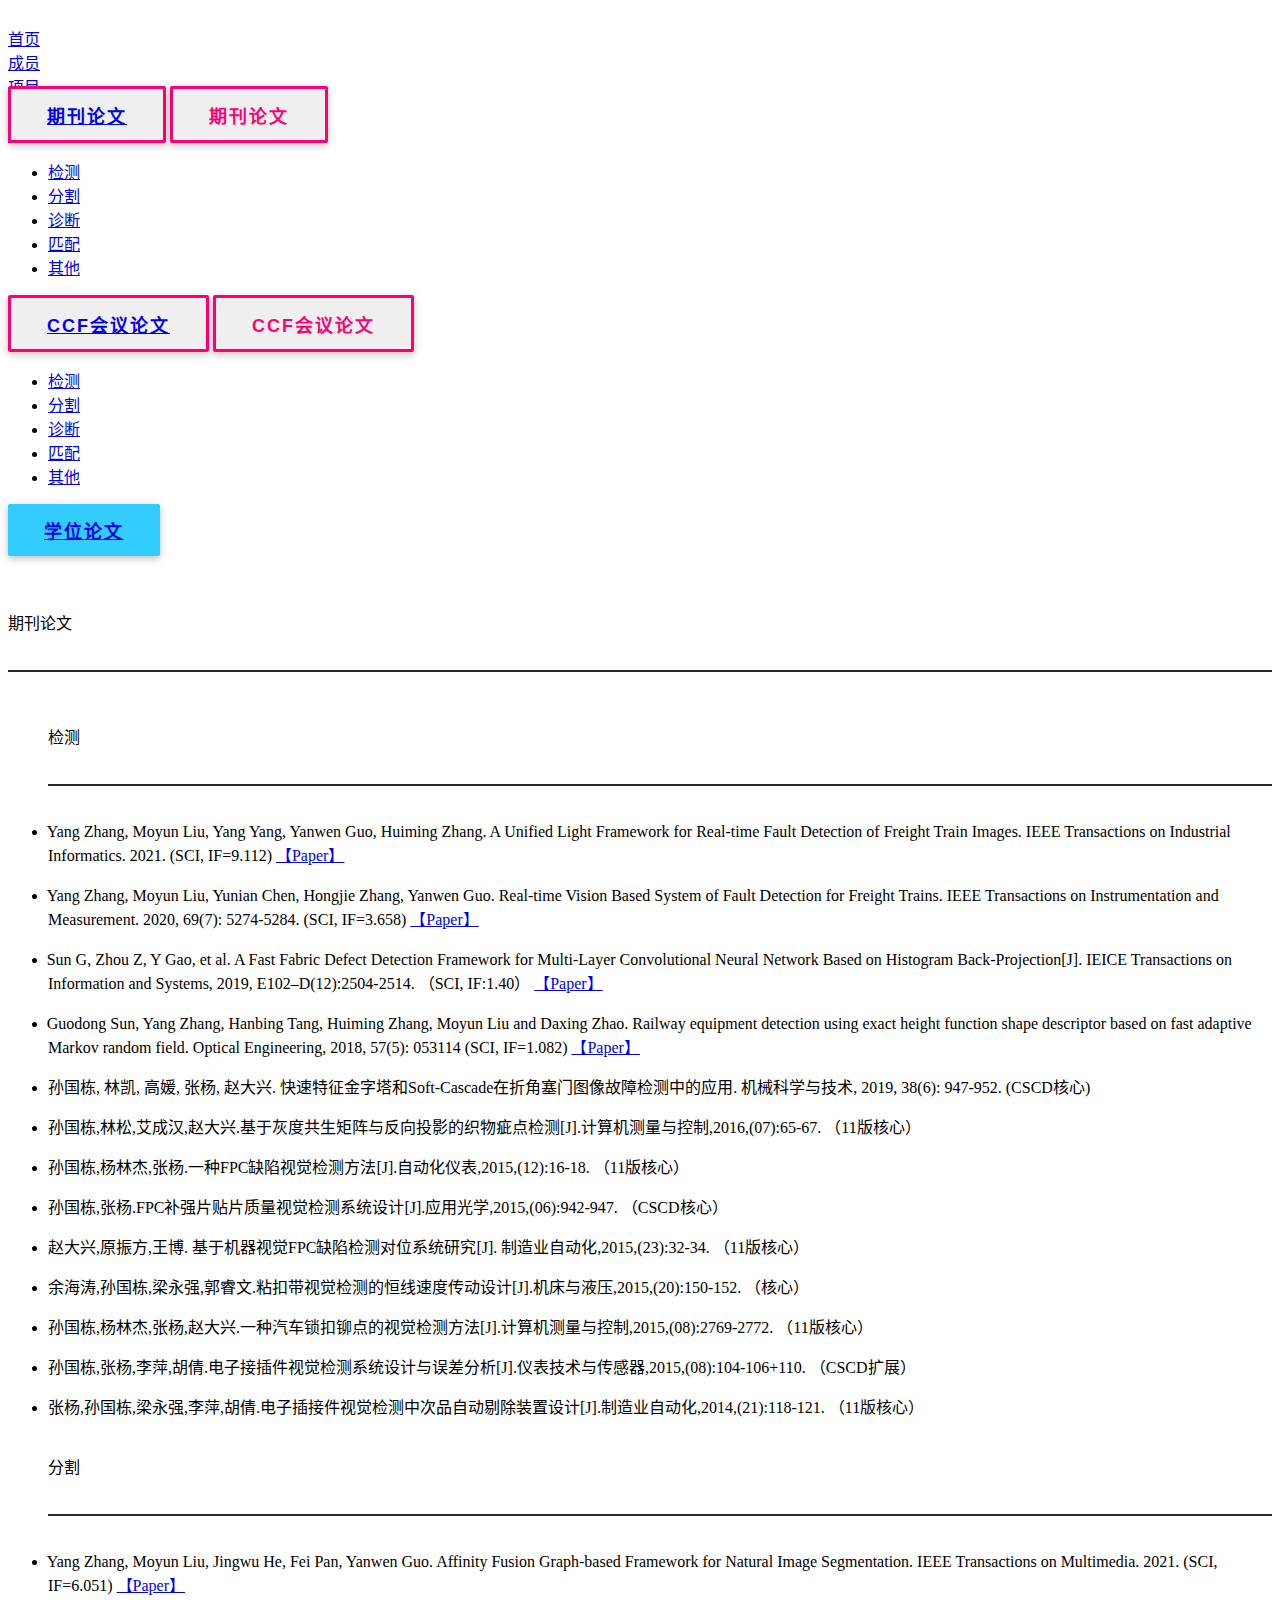
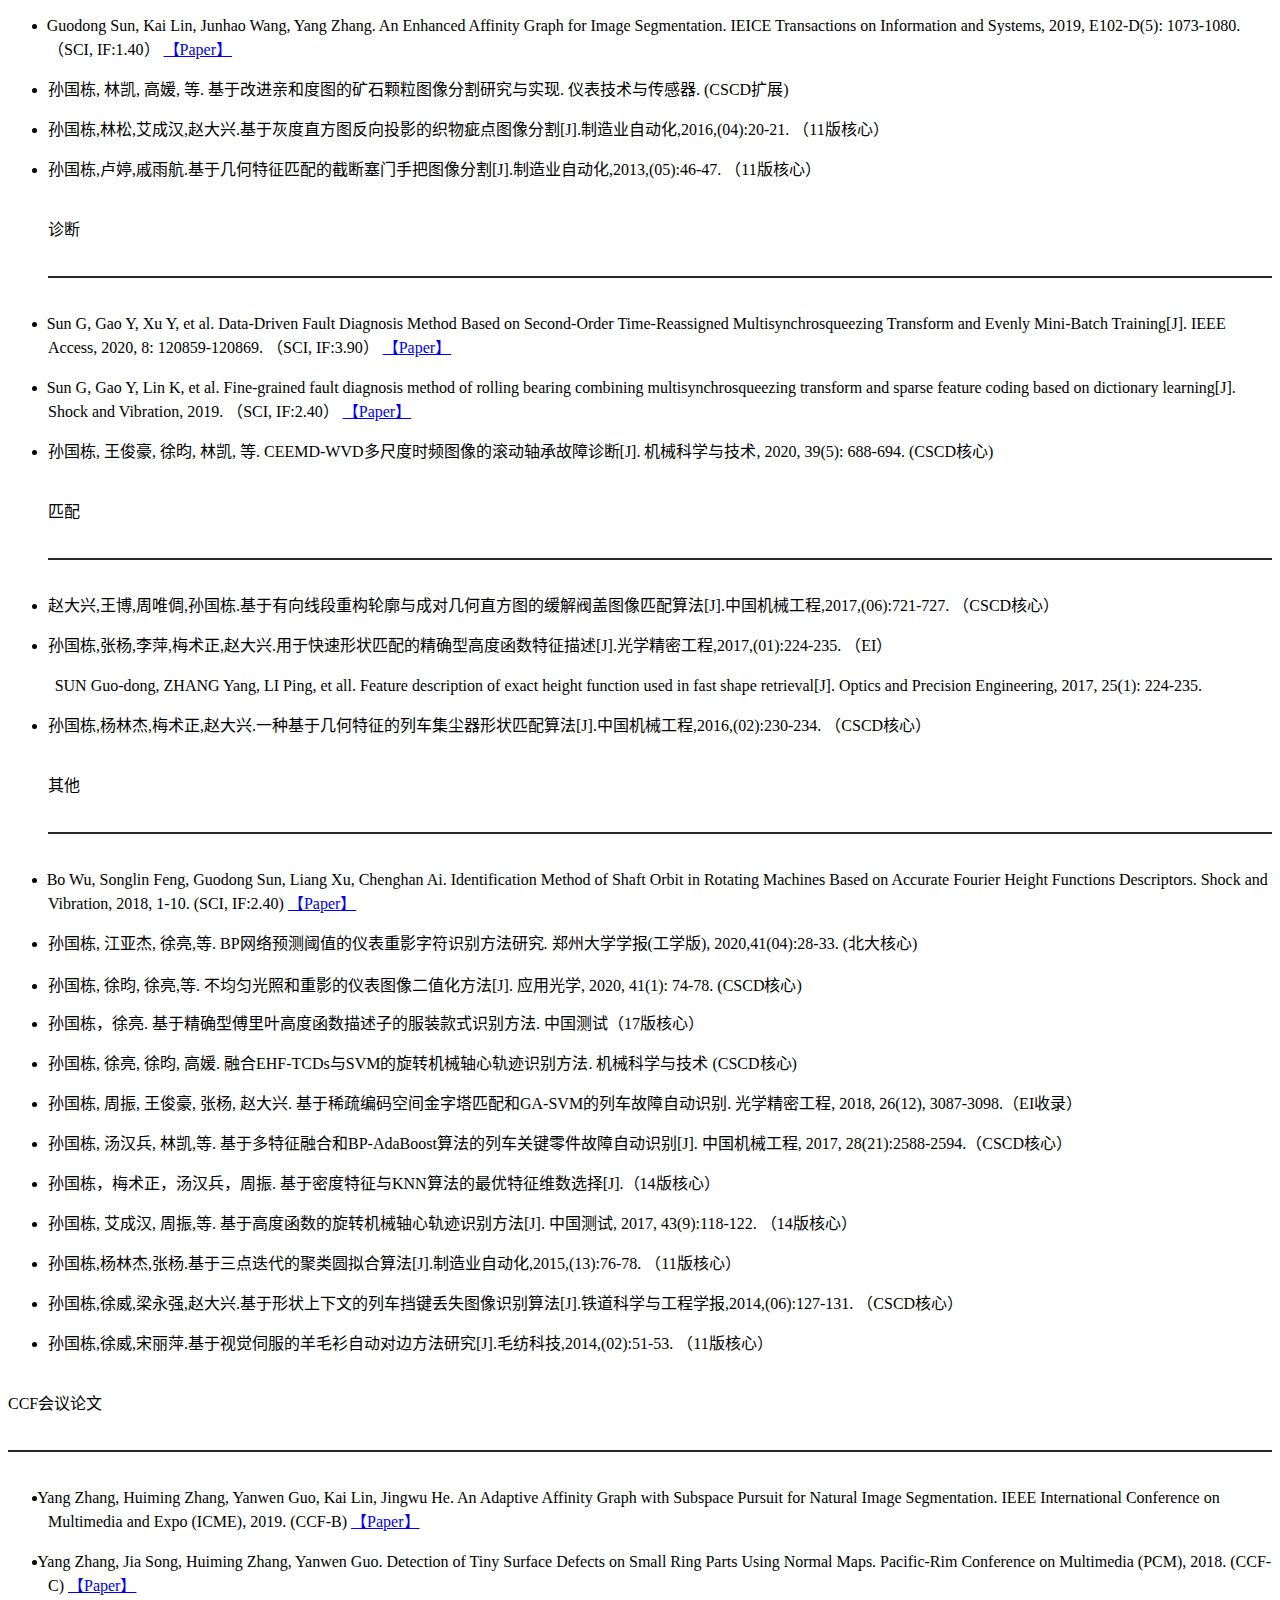
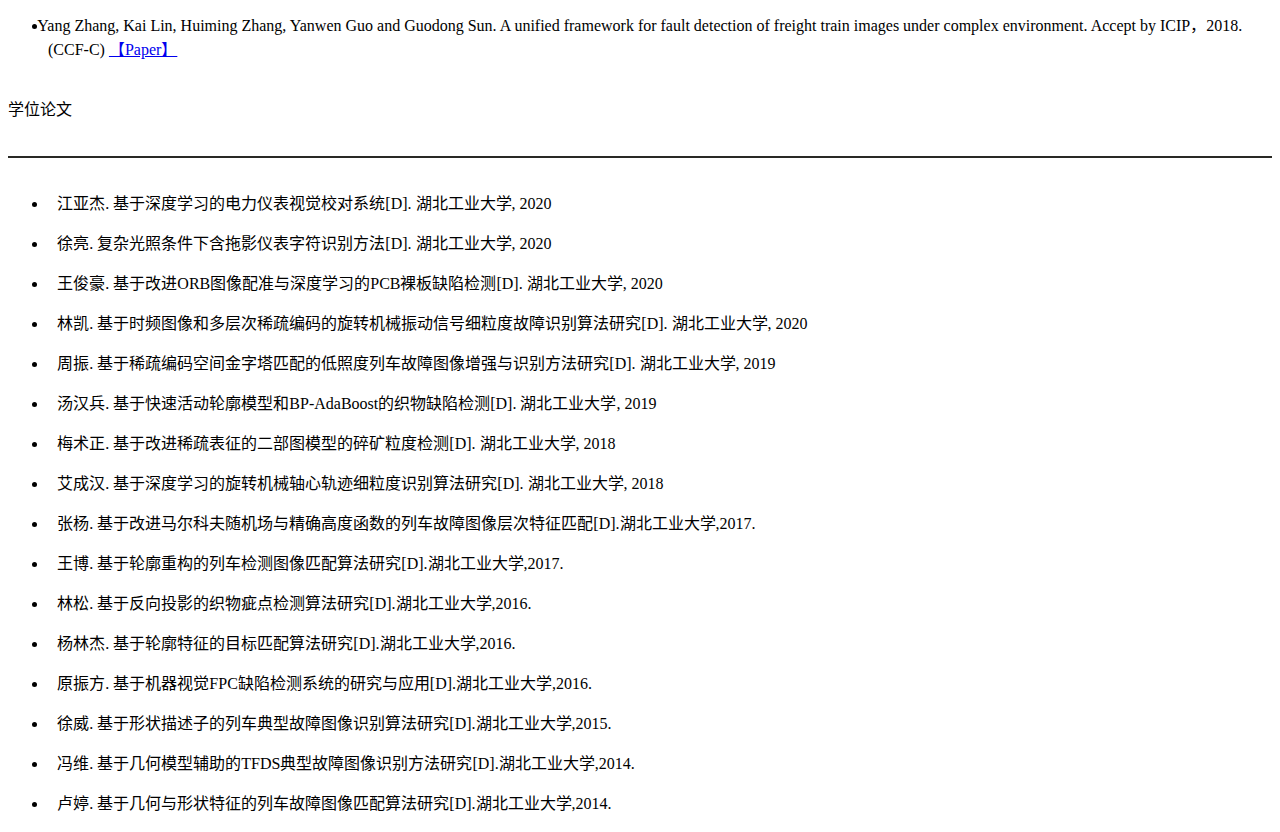
==== CV/Team/Paper.html @ 3fb9670d "Add files via upload" ====
<!DOCTYPE html>
<!-- saved from url=(0061)file:///E:/00%E6%A1%8C%E9%9D%A2%E6%96%87%E4%BB%B6/CVTeam.html -->
<html lang="zh-CN"><head><meta http-equiv="Content-Type" content="text/html; charset=UTF-8">
  <title>视觉组论文</title>
  
  <meta name="viewport" content="width=device-width, initial-scale=1, user-scalable=no">
  <!--[if lte IE 8]>
  <script src="assets/js/ie/html5shiv.js"></script><![endif]-->
  <link rel="stylesheet" href="./CVTeam_files/main.css">
  <link rel="stylesheet" href="./CVTeam_files/bootstrap.min.css" >
  <link rel="stylesheet" href="./CVTeam_files/semantic.css" media="screen" title="no title" charset="utf-8">
  <link rel="stylesheet" href="./CVTeam_files/index.css" media="screen" title="no title" charset="utf-8">
  <link rel="shortcut icon" href="file:///E:/00%E6%A1%8C%E9%9D%A2%E6%96%87%E4%BB%B6/oh-bear.github.io-master/images/bitbug_favicon.ico">
  <!--[if lte IE 9]>
  <link rel="stylesheet" href="assets/css/ie9.css"/><![endif]-->
  <!--[if lte IE 8]>
  <link rel="stylesheet" href="assets/css/ie8.css"/><![endif]-->
  <style>
    button {
      font-size: 18px;
      letter-spacing: 2px;
      text-transform: uppercase;
      display: inline-block;
      text-align: center;
      font-weight: bold;
      padding: 0.7em 2em;
      border: 3px solid #FF0072;
      border-radius: 2px;
      position: relative;
      box-shadow: 0 2px 10px rgba(0, 0, 0, 0.16), 0 3px 6px rgba(0, 0, 0, 0.1);
      color: #FF0072;
      text-decoration: none;
      transition: 0.3s ease all;
      z-index: 1;
      }

      button:before {
      transition: 0.5s all ease;
      position: absolute;
      top: 0;
      left: 50%;
      right: 50%;
      bottom: 0; 
      opacity: 0;
      content: '';
      background-color: #FF0072;
      z-index: -1;
      }

      button:hover, button:focus {
      color: white;
      }

      button:hover:before, button:focus:before {
      transition: 0.5s all ease;
      left: 0;
      right: 0;
      opacity: 1;
      }

      button:active {
      transform: scale(0.9);
      }
    .avatar {
      width: 6em;
      height: 6em;
      border-radius: 6em;
    }
    .jx{
      border-bottom: 2px solid rgb(41, 41, 37);
    }
    h3 img {
      height: 1em;
    }
  </style>
</head>
<body>

  <div class="inner">
    <div class="ui red basic segment  topmenu">
      <div class="ui borderless menu container" style="border:0;box-shadow:none;">
          <div class="header item" style="margin-right:10px;">
            <div class="ui image">
              <img src="./CVTeam_files/log.png" alt="">
            </div>
          </div>
          <div class="item" style="margin-right:10px;">
            <a href="https://hbut-cv.github.io/index.html#">首页</a>
          </div>
          <div class="item" style="margin-right:10px;">
            <a href="https://hbut-cv.github.io/CV/Team/CVTeam.html#">成员</a>
          </div>
          <div class="item" style="margin-right:10px;">
            <a href="https://hbut-cv.github.io/CV/setmeal.html#">项目</a>
          </div>    
          <div class="item" style="margin-right:10px;">
            <a href="https://hbut-cv.github.io/CV/Team/Paper.html#">论文</a>
          </div>
          <div class="item" style="margin-right:10px;">
            <a href="file:///E:/00%E6%A1%8C%E9%9D%A2%E6%96%87%E4%BB%B6/CV/index.html#">演示</a>
          </div>        
      </div>
  </div>

  <section id="banner" style="margin-top: -60px;">
    <div class="container" id="damu-tab">

      <div class="btn-group">
        <button type="button" class="btn btn-info"><a href="#home">期刊论文</a></button>
        <button type="button" class="btn btn-info dropdown-toggle" data-toggle="dropdown" aria-haspopup="true" aria-expanded="false">
          <span class="caret"></span>
          <span class="sr-only">期刊论文</span>
        </button>
        <ul class="dropdown-menu">
          <li><a href="#1">检测</a></li>
          <li><a href="#2">分割</a></li>
          <li><a href="#3">诊断</a></li>
          <li><a href="#4">匹配</a></li>
          <li><a href="#5">其他</a></li>
        </ul>
      </div>
      <div class="btn-group">
        <button type="button" class="btn btn-info"><a href="#huiyi">CCF会议论文</a></button>
        <button type="button" class="btn btn-info dropdown-toggle" data-toggle="dropdown" aria-haspopup="true" aria-expanded="false">
          <span class="caret"></span>
          <span class="sr-only">CCF会议论文</span>
        </button>
        <ul class="dropdown-menu">
          <li><a href="#">检测</a></li>
          <li><a href="#">分割</a></li>
          <li><a href="#">诊断</a></li>
          <li><a href="#">匹配</a></li>
          <li><a href="#">其他</a></li>
        </ul>
      </div>
      <div class="btn-group">
        <button type="button" class="btn btn-default" style="background-color:#33ccff;border: none"><a href="#xuewei">学位论文</a></button>
        </button>
      </div>

      <br>
      <!-- <ul class="nav nav-pills">
        <li role="presentation" class="active"><a href="#2021">2021</a></li>
        <li role="presentation"><a href="#2020">2020</a></li>
        <li role="presentation"><a href="#2019">2019</a></li>
        <li role="presentation"><a href="#2018">2018</a></li>
        <li role="presentation"><a href="#2017">2017</a></li>
        <li role="presentation"><a href="#2016">2016</a></li>
        <li role="presentation"><a href="#2015">2015</a></li>
        <li role="presentation"><a href="#2014">2014</a></li>
        <li role="presentation"><a href="#2013">2013</a></li>
      </ul> -->
      <br>
      <!-- Tab panes -->
      <div class="tab-content">
        <div id="home">
          <br><div class="label label-warning">期刊论文</div><br><br><div class="jx"></div><br>
            
          <ul>
          <br><div id="1" class="label label-warning">检测</div><br><br><div class="jx"></div><br>
          <li><p class="MsoNormal" style="margin-left:0.0pt;text-indent:-8.0pt;line-height:
          150%"><span lang="EN-US" style="font-size:12pt;line-height:150%"><span style="font:7.0pt &quot;Times New Roman&quot;">&nbsp;&nbsp;&nbsp; </span></span><span lang="EN-US" style="font-size:12.0pt;line-height:150%">Yang Zhang, Moyun Liu,
          Yang Yang, Yanwen Guo, Huiming Zhang. A Unified Light Framework for Real-time
          Fault Detection of Freight Train Images. IEEE Transactions on Industrial
          Informatics. 2021. (SCI, IF=9.112)</span>   <a href="https://arxiv.org/pdf/2102.00381.pdf" target="_blank">【Paper】</a></p></li>
          
          <li><p class="MsoNormal" style="margin-left:0.0pt;text-indent:-8.0pt;line-height:
            150%"><span lang="EN-US" style="font-size:12.0pt;line-height:150%"><span style="font:7.0pt &quot;Times New Roman&quot;">&nbsp;&nbsp;&nbsp; </span></span><span lang="EN-US" style="font-size:12.0pt;line-height:150%">Yang Zhang, Moyun Liu,
          Yunian Chen, Hongjie Zhang, Yanwen Guo. Real-time Vision Based System of Fault
          Detection for Freight Trains. IEEE Transactions on Instrumentation and
          Measurement. 2020, 69(7): 5274-5284. (SCI, IF=3.658)</span>   <a href="https://ieeexplore.ieee.org/stamp/stamp.jsp?tp=&amp;arnumber=8911418" target="_blank">【Paper】</a></p></li>
        
          <li><p class="MsoNormal" style="margin-left:0.0pt;text-indent:-8.0pt;line-height:
          150%"><span lang="EN-US" style="font-size:12.0pt;line-height:150%"><span style="font:7.0pt &quot;Times New Roman&quot;">&nbsp;&nbsp;&nbsp; </span></span><span lang="EN-US" style="font-size:12.0pt;line-height:150%">Sun G, Zhou Z, Y Gao, et
          al. A Fast Fabric Defect Detection Framework for Multi-Layer Convolutional
          Neural Network Based on Histogram Back-Projection[J]. IEICE Transactions on
          Information and Systems, 2019, E102–D(12):2504-2514. </span><span style="font-size:12.0pt;line-height:150%;font-family:宋体">（</span><span lang="EN-US" style="font-size:12.0pt;line-height:150%">SCI, IF:1.40</span><span style="font-size:12.0pt;line-height:150%;font-family:宋体">）</span>   <a href="https://www.jstage.jst.go.jp/article/transinf/E102.D/12/E102.D_2019EDP7092/_pdf" target="_blank">【Paper】</a></p></li>
          
          <li><p class="MsoNormal" style="margin-left:0.0pt;text-indent:-8.0pt;line-height:
            150%"><span lang="EN-US" style="font-size:12.0pt;line-height:150%"><span style="font:7.0pt &quot;Times New Roman&quot;">&nbsp;&nbsp;&nbsp; </span></span><span lang="EN-US" style="font-size:12.0pt;line-height:150%">Guodong Sun, Yang Zhang,
          Hanbing Tang, Huiming Zhang, Moyun Liu and Daxing Zhao. Railway equipment
          detection using exact height function shape descriptor based on fast adaptive
          Markov random field. Optical Engineering, 2018, 57(5): 053114 (SCI, IF=1.082)</span>   <a href="https://www.researchgate.net/profile/Guodong-Sun/publication/325371191_Railway_equipment_detection_using_exact_height_function_shape_descriptor_based_on_fast_adaptive_Markov_random_field/links/5b571d9faca27217ffb7c49a/Railway-equipment-detection-using-exact-height-function-shape-descriptor-based-on-fast-adaptive-Markov-random-field.pdf" target="_blank">【Paper】</a></p></li>

          <li><p class="MsoNormal" style="margin-left:21.0pt;text-indent:-21.0pt;line-height:
          150%"><span lang="EN-US" style="font-size:12.0pt;line-height:150%"><span style="font:7.0pt &quot;Times New Roman&quot;"> </span></span><span style="font-size:
          12.0pt;line-height:150%;font-family:宋体">孙国栋</span><span lang="EN-US" style="font-size:12.0pt;line-height:150%">, </span><span style="font-size:12.0pt;
          line-height:150%;font-family:宋体">林凯</span><span lang="EN-US" style="font-size:
          12.0pt;line-height:150%">, </span><span style="font-size:12.0pt;line-height:
          150%;font-family:宋体">高媛</span><span lang="EN-US" style="font-size:12.0pt;
          line-height:150%">, </span><span style="font-size:12.0pt;line-height:150%;
          font-family:宋体">张杨</span><span lang="EN-US" style="font-size:12.0pt;line-height:
          150%">, </span><span style="font-size:12.0pt;line-height:150%;font-family:宋体">赵大兴</span><span lang="EN-US" style="font-size:12.0pt;line-height:150%">. </span><span style="font-size:12.0pt;line-height:150%;font-family:宋体">快速特征金字塔和</span><span lang="EN-US" style="font-size:12.0pt;line-height:150%">Soft-Cascade</span><span style="font-size:12.0pt;line-height:150%;font-family:宋体">在折角塞门图像故障检测中的应用</span><span lang="EN-US" style="font-size:12.0pt;line-height:150%">. </span><span style="font-size:12.0pt;line-height:150%;font-family:宋体">机械科学与技术</span><span lang="EN-US" style="font-size:12.0pt;line-height:150%">, 2019, 38(6): 947-952. (CSCD</span><span style="font-size:12.0pt;line-height:150%;font-family:宋体">核心</span><span lang="EN-US" style="font-size:12.0pt;line-height:150%">)</span></p></li>
           
          <li><p class="MsoNormal" style="margin-left:21.0pt;text-indent:-21.0pt;line-height:
          150%"><span lang="EN-US" style="font-size:12.0pt;line-height:150%"><span style="font:7.0pt &quot;Times New Roman&quot;"> </span></span><span style="font-size:
          12.0pt;line-height:150%;font-family:宋体">孙国栋</span><span lang="EN-US" style="font-size:12.0pt;line-height:150%">,</span><span style="font-size:12.0pt;
          line-height:150%;font-family:宋体">林松</span><span lang="EN-US" style="font-size:
          12.0pt;line-height:150%">,</span><span style="font-size:12.0pt;line-height:
          150%;font-family:宋体">艾成汉</span><span lang="EN-US" style="font-size:12.0pt;
          line-height:150%">,</span><span style="font-size:12.0pt;line-height:150%;
          font-family:宋体">赵大兴</span><span lang="EN-US" style="font-size:12.0pt;line-height:
          150%">.</span><span style="font-size:12.0pt;line-height:150%;font-family:宋体">基于灰度共生矩阵与反向投影的织物疵点检测</span><span lang="EN-US" style="font-size:12.0pt;line-height:150%">[J].</span><span style="font-size:12.0pt;line-height:150%;font-family:宋体">计算机测量与控制</span><span lang="EN-US" style="font-size:12.0pt;line-height:150%">,2016,(07):65-67. </span><span style="font-size:12.0pt;line-height:150%;font-family:宋体">（</span><span lang="EN-US" style="font-size:12.0pt;line-height:150%">11</span><span style="font-size:12.0pt;line-height:150%;font-family:宋体">版核心）</span></p></li>
            
          <li><p class="MsoNormal" style="margin-left:21.0pt;text-indent:-21.0pt;line-height:
          150%"><span lang="EN-US" style="font-size:12.0pt;line-height:150%"><span style="font:7.0pt &quot;Times New Roman&quot;"> </span></span><span style="font-size:
          12.0pt;line-height:150%;font-family:宋体">孙国栋</span><span lang="EN-US" style="font-size:12.0pt;line-height:150%">,</span><span style="font-size:12.0pt;
          line-height:150%;font-family:宋体">杨林杰</span><span lang="EN-US" style="font-size:
          12.0pt;line-height:150%">,</span><span style="font-size:12.0pt;line-height:
          150%;font-family:宋体">张杨</span><span lang="EN-US" style="font-size:12.0pt;
          line-height:150%">.</span><span style="font-size:12.0pt;line-height:150%;
          font-family:宋体">一种</span><span lang="EN-US" style="font-size:12.0pt;line-height:
          150%">FPC</span><span style="font-size:12.0pt;line-height:150%;font-family:
          宋体">缺陷视觉检测方法</span><span lang="EN-US" style="font-size:12.0pt;line-height:150%">[J].</span><span style="font-size:12.0pt;line-height:150%;font-family:宋体">自动化仪表</span><span lang="EN-US" style="font-size:12.0pt;line-height:150%">,2015,(12):16-18. </span><span style="font-size:12.0pt;line-height:150%;font-family:宋体">（</span><span lang="EN-US" style="font-size:12.0pt;line-height:150%">11</span><span style="font-size:12.0pt;line-height:150%;font-family:宋体">版核心）</span></p></li>
          
          <li><p class="MsoNormal" style="margin-left:21.0pt;text-indent:-21.0pt;line-height:
          150%"><span lang="EN-US" style="font-size:12.0pt;line-height:150%"><span style="font:7.0pt &quot;Times New Roman&quot;"> </span></span><span style="font-size:
          12.0pt;line-height:150%;font-family:宋体">孙国栋</span><span lang="EN-US" style="font-size:12.0pt;line-height:150%">,</span><span style="font-size:12.0pt;
          line-height:150%;font-family:宋体">张杨</span><span lang="EN-US" style="font-size:
          12.0pt;line-height:150%">.FPC</span><span style="font-size:12.0pt;line-height:
          150%;font-family:宋体">补强片贴片质量视觉检测系统设计</span><span lang="EN-US" style="font-size:
          12.0pt;line-height:150%">[J].</span><span style="font-size:12.0pt;line-height:
          150%;font-family:宋体">应用光学</span><span lang="EN-US" style="font-size:12.0pt;
          line-height:150%">,2015,(06):942-947. </span><span style="font-size:12.0pt;
          line-height:150%;font-family:宋体">（</span><span lang="EN-US" style="font-size:
          12.0pt;line-height:150%">CSCD</span><span style="font-size:12.0pt;line-height:
          150%;font-family:宋体">核心）</span></p></li>
          
          <li><p class="MsoNormal" style="margin-left:21.0pt;text-indent:-21.0pt;line-height:
          150%"><span lang="EN-US" style="font-size:12.0pt;line-height:150%"><span style="font:7.0pt &quot;Times New Roman&quot;"> </span></span><span style="font-size:
          12.0pt;line-height:150%;font-family:宋体">赵大兴</span><span lang="EN-US" style="font-size:12.0pt;line-height:150%">,</span><span style="font-size:12.0pt;
          line-height:150%;font-family:宋体">原振方</span><span lang="EN-US" style="font-size:
          12.0pt;line-height:150%">,</span><span style="font-size:12.0pt;line-height:
          150%;font-family:宋体">王博</span><span lang="EN-US" style="font-size:12.0pt;
          line-height:150%">. </span><span style="font-size:12.0pt;line-height:150%;
          font-family:宋体">基于机器视觉</span><span lang="EN-US" style="font-size:12.0pt;
          line-height:150%">FPC</span><span style="font-size:12.0pt;line-height:150%;
          font-family:宋体">缺陷检测对位系统研究</span><span lang="EN-US" style="font-size:12.0pt;
          line-height:150%">[J]. </span><span style="font-size:12.0pt;line-height:150%;
          font-family:宋体">制造业自动化</span><span lang="EN-US" style="font-size:12.0pt;
          line-height:150%">,2015,(23):32-34. </span><span style="font-size:12.0pt;
          line-height:150%;font-family:宋体">（</span><span lang="EN-US" style="font-size:
          12.0pt;line-height:150%">11</span><span style="font-size:12.0pt;line-height:
          150%;font-family:宋体">版核心）</span></p></li>
          
          <li><p class="MsoNormal" style="margin-left:21.0pt;text-indent:-21.0pt;line-height:
          150%"><span lang="EN-US" style="font-size:12.0pt;line-height:150%"><span style="font:7.0pt &quot;Times New Roman&quot;"> </span></span><span style="font-size:
          12.0pt;line-height:150%;font-family:宋体">余海涛</span><span lang="EN-US" style="font-size:12.0pt;line-height:150%">,</span><span style="font-size:12.0pt;
          line-height:150%;font-family:宋体">孙国栋</span><span lang="EN-US" style="font-size:
          12.0pt;line-height:150%">,</span><span style="font-size:12.0pt;line-height:
          150%;font-family:宋体">梁永强</span><span lang="EN-US" style="font-size:12.0pt;
          line-height:150%">,</span><span style="font-size:12.0pt;line-height:150%;
          font-family:宋体">郭睿文</span><span lang="EN-US" style="font-size:12.0pt;line-height:
          150%">.</span><span style="font-size:12.0pt;line-height:150%;font-family:宋体">粘扣带视觉检测的恒线速度传动设计</span><span lang="EN-US" style="font-size:12.0pt;line-height:150%">[J].</span><span style="font-size:12.0pt;line-height:150%;font-family:宋体">机床与液压</span><span lang="EN-US" style="font-size:12.0pt;line-height:150%">,2015,(20):150-152. </span><span style="font-size:12.0pt;line-height:150%;font-family:宋体">（核心）</span></p></li>
          
          <li><p class="MsoNormal" style="margin-left:21.0pt;text-indent:-21.0pt;line-height:
          150%"><span lang="EN-US" style="font-size:12.0pt;line-height:150%"><span style="font:7.0pt &quot;Times New Roman&quot;"> </span></span><span style="font-size:
          12.0pt;line-height:150%;font-family:宋体">孙国栋</span><span lang="EN-US" style="font-size:12.0pt;line-height:150%">,</span><span style="font-size:12.0pt;
          line-height:150%;font-family:宋体">杨林杰</span><span lang="EN-US" style="font-size:
          12.0pt;line-height:150%">,</span><span style="font-size:12.0pt;line-height:
          150%;font-family:宋体">张杨</span><span lang="EN-US" style="font-size:12.0pt;
          line-height:150%">,</span><span style="font-size:12.0pt;line-height:150%;
          font-family:宋体">赵大兴</span><span lang="EN-US" style="font-size:12.0pt;line-height:
          150%">.</span><span style="font-size:12.0pt;line-height:150%;font-family:宋体">一种汽车锁扣铆点的视觉检测方法</span><span lang="EN-US" style="font-size:12.0pt;line-height:150%">[J].</span><span style="font-size:12.0pt;line-height:150%;font-family:宋体">计算机测量与控制</span><span lang="EN-US" style="font-size:12.0pt;line-height:150%">,2015,(08):2769-2772. </span><span style="font-size:12.0pt;line-height:150%;font-family:宋体">（</span><span lang="EN-US" style="font-size:12.0pt;line-height:150%">11</span><span style="font-size:12.0pt;line-height:150%;font-family:宋体">版核心）</span></p></li>
          
          <li><p class="MsoNormal" style="margin-left:21.0pt;text-indent:-21.0pt;line-height:
          150%"><span lang="EN-US" style="font-size:12.0pt;line-height:150%"><span style="font:7.0pt &quot;Times New Roman&quot;"> </span></span><span style="font-size:
          12.0pt;line-height:150%;font-family:宋体">孙国栋</span><span lang="EN-US" style="font-size:12.0pt;line-height:150%">,</span><span style="font-size:12.0pt;
          line-height:150%;font-family:宋体">张杨</span><span lang="EN-US" style="font-size:
          12.0pt;line-height:150%">,</span><span style="font-size:12.0pt;line-height:
          150%;font-family:宋体">李萍</span><span lang="EN-US" style="font-size:12.0pt;
          line-height:150%">,</span><span style="font-size:12.0pt;line-height:150%;
          font-family:宋体">胡倩</span><span lang="EN-US" style="font-size:12.0pt;line-height:
          150%">.</span><span style="font-size:12.0pt;line-height:150%;font-family:宋体">电子接插件视觉检测系统设计与误差分析</span><span lang="EN-US" style="font-size:12.0pt;line-height:150%">[J].</span><span style="font-size:12.0pt;line-height:150%;font-family:宋体">仪表技术与传感器</span><span lang="EN-US" style="font-size:12.0pt;line-height:150%">,2015,(08):104-106+110. </span><span style="font-size:12.0pt;line-height:150%;font-family:宋体">（</span><span lang="EN-US" style="font-size:12.0pt;line-height:150%">CSCD</span><span style="font-size:12.0pt;line-height:150%;font-family:宋体">扩展）</span></p></li>
          
          <li><p class="MsoNormal" style="margin-left:21.0pt;text-indent:-21.0pt;line-height:
          150%"><span lang="EN-US" style="font-size:12.0pt;line-height:150%"<span style="font:7.0pt &quot;Times New Roman&quot;"> </span></span><span style="font-size:
          12.0pt;line-height:150%;font-family:宋体">张杨</span><span lang="EN-US" style="font-size:12.0pt;line-height:150%">,</span><span style="font-size:12.0pt;
          line-height:150%;font-family:宋体">孙国栋</span><span lang="EN-US" style="font-size:
          12.0pt;line-height:150%">,</span><span style="font-size:12.0pt;line-height:
          150%;font-family:宋体">梁永强</span><span lang="EN-US" style="font-size:12.0pt;
          line-height:150%">,</span><span style="font-size:12.0pt;line-height:150%;
          font-family:宋体">李萍</span><span lang="EN-US" style="font-size:12.0pt;line-height:
          150%">,</span><span style="font-size:12.0pt;line-height:150%;font-family:宋体">胡倩</span><span lang="EN-US" style="font-size:12.0pt;line-height:150%">.</span><span style="font-size:12.0pt;line-height:150%;font-family:宋体">电子插接件视觉检测中次品自动剔除装置设计</span><span lang="EN-US" style="font-size:12.0pt;line-height:150%">[J].</span><span style="font-size:12.0pt;line-height:150%;font-family:宋体">制造业自动化</span><span lang="EN-US" style="font-size:12.0pt;line-height:150%">,2014,(21):118-121. </span><span style="font-size:12.0pt;line-height:150%;font-family:宋体">（</span><span lang="EN-US" style="font-size:12.0pt;line-height:150%">11</span><span style="font-size:12.0pt;line-height:150%;font-family:宋体">版核心）</span></p></li>
            
          <br><div id="2" class="label label-warning">分割</div><br><br><div class="jx"></div><br>
          <li><p class="MsoNormal" style="margin-left:0.0pt;text-indent:-8.0pt;line-height:
            150%"><span lang="EN-US" style="font-size:12.0pt;line-height:150%"><span style="font:7.0pt &quot;Times New Roman&quot;">&nbsp;&nbsp;&nbsp; </span></span><span lang="EN-US" style="font-size:12.0pt;line-height:150%">Yang Zhang, Moyun Liu,
          Jingwu He, Fei Pan, Yanwen Guo. Affinity Fusion Graph-based Framework for
          Natural Image Segmentation. IEEE Transactions on Multimedia. 2021. (SCI,
          IF=6.051)</span>   <a href="https://ieeexplore.ieee.org/stamp/stamp.jsp?tp=&amp;arnumber=9334427" target="_blank">【Paper】</a></p></li>
          
          <li><p class="MsoNormal" style="margin-left:0.0pt;text-indent:-8.0pt;line-height:
          150%"><span lang="EN-US" style="font-size:12.0pt;line-height:150%"><span style="font:7.0pt &quot;Times New Roman&quot;">&nbsp;&nbsp;&nbsp; </span></span><span lang="EN-US" style="font-size:12.0pt;line-height:150%">Guodong Sun, Kai Lin,
          Junhao Wang, Yang Zhang. An Enhanced Affinity Graph for Image Segmentation.
          IEICE Transactions on Information and Systems, 2019, E102-D(5): 1073-1080. </span><span style="font-size:12.0pt;line-height:150%;font-family:宋体">（</span><span lang="EN-US" style="font-size:12.0pt;line-height:150%">SCI, IF:1.40</span><span style="font-size:12.0pt;line-height:150%;font-family:宋体">）</span>   <a href="https://www.jstage.jst.go.jp/article/transinf/E102.D/5/E102.D_2018EDP7322/_pdf" target="_blank">【Paper】</a></p></li>
            
          <li><p class="MsoNormal" style="margin-left:21.0pt;text-indent:-21.0pt;line-height:
          150%"><span lang="EN-US" style="font-size:12.0pt;line-height:150%"><span style="font:7.0pt &quot;Times New Roman&quot;"> </span></span><span style="font-size:
          12.0pt;line-height:150%;font-family:宋体">孙国栋</span><span lang="EN-US" style="font-size:12.0pt;line-height:150%">, </span><span style="font-size:12.0pt;
          line-height:150%;font-family:宋体">林凯</span><span lang="EN-US" style="font-size:
          12.0pt;line-height:150%">, </span><span style="font-size:12.0pt;line-height:
          150%;font-family:宋体">高媛</span><span lang="EN-US" style="font-size:12.0pt;
          line-height:150%">, </span><span style="font-size:12.0pt;line-height:150%;
          font-family:宋体">等</span><span lang="EN-US" style="font-size:12.0pt;line-height:
          150%">. </span><span style="font-size:12.0pt;line-height:150%;font-family:宋体">基于改进亲和度图的矿石颗粒图像分割研究与实现</span><span lang="EN-US" style="font-size:12.0pt;line-height:150%">. </span><span style="font-size:12.0pt;line-height:150%;font-family:宋体">仪表技术与传感器</span><span lang="EN-US" style="font-size:12.0pt;line-height:150%">. (CSCD</span><span style="font-size:12.0pt;line-height:150%;font-family:宋体">扩展</span><span lang="EN-US" style="font-size:12.0pt;line-height:150%">)</span></p></li>
            
          <li><p class="MsoNormal" style="margin-left:21.0pt;text-indent:-21.0pt;line-height:
          150%"><span lang="EN-US" style="font-size:12.0pt;line-height:150%"><span style="font:7.0pt &quot;Times New Roman&quot;"> </span></span><span style="font-size:
          12.0pt;line-height:150%;font-family:宋体">孙国栋</span><span lang="EN-US" style="font-size:12.0pt;line-height:150%">,</span><span style="font-size:12.0pt;
          line-height:150%;font-family:宋体">林松</span><span lang="EN-US" style="font-size:
          12.0pt;line-height:150%">,</span><span style="font-size:12.0pt;line-height:
          150%;font-family:宋体">艾成汉</span><span lang="EN-US" style="font-size:12.0pt;
          line-height:150%">,</span><span style="font-size:12.0pt;line-height:150%;
          font-family:宋体">赵大兴</span><span lang="EN-US" style="font-size:12.0pt;line-height:
          150%">.</span><span style="font-size:12.0pt;line-height:150%;font-family:宋体">基于灰度直方图反向投影的织物疵点图像分割</span><span lang="EN-US" style="font-size:12.0pt;line-height:150%">[J].</span><span style="font-size:12.0pt;line-height:150%;font-family:宋体">制造业自动化</span><span lang="EN-US" style="font-size:12.0pt;line-height:150%">,2016,(04):20-21. </span><span style="font-size:12.0pt;line-height:150%;font-family:宋体">（</span><span lang="EN-US" style="font-size:12.0pt;line-height:150%">11</span><span style="font-size:12.0pt;line-height:150%;font-family:宋体">版核心）</span></p></li>
            
          <li><p class="MsoNormal" style="margin-left:21.0pt;text-indent:-21.0pt;line-height:
          150%"><span lang="EN-US" style="font-size:12.0pt;line-height:150%"><span style="font:7.0pt &quot;Times New Roman&quot;"> </span></span><span style="font-size:
          12.0pt;line-height:150%;font-family:宋体">孙国栋</span><span lang="EN-US" style="font-size:12.0pt;line-height:150%">,</span><span style="font-size:12.0pt;
          line-height:150%;font-family:宋体">卢婷</span><span lang="EN-US" style="font-size:
          12.0pt;line-height:150%">,</span><span style="font-size:12.0pt;line-height:
          150%;font-family:宋体">戚雨航</span><span lang="EN-US" style="font-size:12.0pt;
          line-height:150%">.</span><span style="font-size:12.0pt;line-height:150%;
          font-family:宋体">基于几何特征匹配的截断塞门手把图像分割</span><span lang="EN-US" style="font-size:
          12.0pt;line-height:150%">[J].</span><span style="font-size:12.0pt;line-height:
          150%;font-family:宋体">制造业自动化</span><span lang="EN-US" style="font-size:12.0pt;
          line-height:150%">,2013,(05):46-47. </span><span style="font-size:12.0pt;
          line-height:150%;font-family:宋体">（</span><span lang="EN-US" style="font-size:
          12.0pt;line-height:150%">11</span><span style="font-size:12.0pt;line-height:
          150%;font-family:宋体">版核心）</span></p></li>
          
          <br><div id="3" class="label label-warning">诊断</div><br><br><div class="jx"></div><br>
          <li><p class="MsoNormal" style="margin-left:0.0pt;text-indent:-8.0pt;line-height:
          150%"><span lang="EN-US" style="font-size:12.0pt;line-height:150%"><span style="font:7.0pt &quot;Times New Roman&quot;">&nbsp;&nbsp;&nbsp; </span></span><span lang="EN-US" style="font-size:12.0pt;line-height:150%">Sun G, Gao Y, Xu Y, et al.
          Data-Driven Fault Diagnosis Method Based on Second-Order Time-Reassigned
          Multisynchrosqueezing Transform and Evenly Mini-Batch Training[J]. IEEE Access,
          2020, 8:</span><span lang="EN-US"> </span><span lang="EN-US" style="font-size:12.0pt;
          line-height:150%">120859-120869. </span><span style="font-size:12.0pt;
          line-height:150%;font-family:宋体">（</span><span lang="EN-US" style="font-size:
          12.0pt;line-height:150%">SCI, IF:3.90</span><span style="font-size:12.0pt;
          line-height:150%;font-family:宋体">）</span>   <a href="https://ieeexplore.ieee.org/stamp/stamp.jsp?tp=&amp;arnumber=9130692" target="_blank">【Paper】</a></p></li>
          
          <li><p class="MsoNormal" style="margin-left:0.0pt;text-indent:-8.0pt;line-height:
          150%"><span lang="EN-US" style="font-size:12.0pt;line-height:150%"><span style="font:7.0pt &quot;Times New Roman&quot;">&nbsp;&nbsp;&nbsp; </span></span><span lang="EN-US" style="font-size:12.0pt;line-height:150%">Sun G, Gao Y, Lin K, et
          al. Fine-grained fault diagnosis method of rolling bearing combining
          multisynchrosqueezing transform and sparse feature coding based on dictionary
          learning[J]. Shock and Vibration, 2019. </span><span style="font-size:12.0pt;
          line-height:150%;font-family:宋体">（</span><span lang="EN-US" style="font-size:
          12.0pt;line-height:150%">SCI, IF:2.40</span><span style="font-size:12.0pt;
          line-height:150%;font-family:宋体">）</span>   <a href="https://downloads.hindawi.com/journals/sv/2019/1531079.pdf" target="_blank">【Paper】</a></p></li>
            
          <li><p class="MsoNormal" style="margin-left:21.0pt;text-indent:-21.0pt;line-height:
          150%"><span lang="EN-US" style="font-size:12.0pt;line-height:150%"><span style="font:7.0pt &quot;Times New Roman&quot;"> </span></span><span style="font-size:
          12.0pt;line-height:150%;font-family:宋体">孙国栋</span><span lang="EN-US" style="font-size:12.0pt;line-height:150%">, </span><span style="font-size:12.0pt;
          line-height:150%;font-family:宋体">王俊豪</span><span lang="EN-US" style="font-size:
          12.0pt;line-height:150%">, </span><span style="font-size:12.0pt;line-height:
          150%;font-family:宋体">徐昀</span><span lang="EN-US" style="font-size:12.0pt;
          line-height:150%">, </span><span style="font-size:12.0pt;line-height:150%;
          font-family:宋体">林凯</span><span lang="EN-US" style="font-size:12.0pt;line-height:
          150%">, </span><span style="font-size:12.0pt;line-height:150%;font-family:宋体">等</span><span lang="EN-US" style="font-size:12.0pt;line-height:150%">. CEEMD-WVD</span><span style="font-size:12.0pt;line-height:150%;font-family:宋体">多尺度时频图像的滚动轴承故障诊断</span><span lang="EN-US" style="font-size:12.0pt;line-height:150%">[J]. </span><span style="font-size:12.0pt;line-height:150%;font-family:宋体">机械科学与技术</span><span lang="EN-US" style="font-size:12.0pt;line-height:150%">, 2020, 39(5):</span><span lang="EN-US"> </span><span lang="EN-US" style="font-size:12.0pt;line-height:150%">688-694.</span><span lang="EN-US"> </span><span lang="EN-US" style="font-size:12.0pt;line-height:150%">(CSCD</span><span style="font-size:12.0pt;line-height:150%;font-family:宋体">核心</span><span lang="EN-US" style="font-size:12.0pt;line-height:150%">)</span></p></li>            

          <br><div id="4" class="label label-warning">匹配</div><br><br><div class="jx"></div><br>
          <li><p class="MsoNormal" style="margin-left:21.0pt;text-indent:-21.0pt;line-height:
          150%"><span lang="EN-US" style="font-size:12.0pt;line-height:150%"><span style="font:7.0pt &quot;Times New Roman&quot;"> </span></span><span style="font-size:
          12.0pt;line-height:150%;font-family:宋体">赵大兴</span><span lang="EN-US" style="font-size:12.0pt;line-height:150%">,</span><span style="font-size:12.0pt;
          line-height:150%;font-family:宋体">王博</span><span lang="EN-US" style="font-size:
          12.0pt;line-height:150%">,</span><span style="font-size:12.0pt;line-height:
          150%;font-family:宋体">周唯倜</span><span lang="EN-US" style="font-size:12.0pt;
          line-height:150%">,</span><span style="font-size:12.0pt;line-height:150%;
          font-family:宋体">孙国栋</span><span lang="EN-US" style="font-size:12.0pt;line-height:
          150%">.</span><span style="font-size:12.0pt;line-height:150%;font-family:宋体">基于有向线段重构轮廓与成对几何直方图的缓解阀盖图像匹配算法</span><span lang="EN-US" style="font-size:12.0pt;line-height:150%">[J].</span><span style="font-size:12.0pt;line-height:150%;font-family:宋体">中国机械工程</span><span lang="EN-US" style="font-size:12.0pt;line-height:150%">,2017,(06):721-727. </span><span style="font-size:12.0pt;line-height:150%;font-family:宋体">（</span><span lang="EN-US" style="font-size:12.0pt;line-height:150%">CSCD</span><span style="font-size:12.0pt;line-height:150%;font-family:宋体">核心）</span></p></li>
          
          <li><p class="MsoNormal" style="margin-left:21.0pt;text-indent:-21.0pt;line-height:
          150%"><span lang="EN-US" style="font-size:12.0pt;line-height:150%"><span style="font:7.0pt &quot;Times New Roman&quot;"> </span></span><span style="font-size:
          12.0pt;line-height:150%;font-family:宋体">孙国栋</span><span lang="EN-US" style="font-size:12.0pt;line-height:150%">,</span><span style="font-size:12.0pt;
          line-height:150%;font-family:宋体">张杨</span><span lang="EN-US" style="font-size:
          12.0pt;line-height:150%">,</span><span style="font-size:12.0pt;line-height:
          150%;font-family:宋体">李萍</span><span lang="EN-US" style="font-size:12.0pt;
          line-height:150%">,</span><span style="font-size:12.0pt;line-height:150%;
          font-family:宋体">梅术正</span><span lang="EN-US" style="font-size:12.0pt;line-height:
          150%">,</span><span style="font-size:12.0pt;line-height:150%;font-family:宋体">赵大兴</span><span lang="EN-US" style="font-size:12.0pt;line-height:150%">.</span><span style="font-size:12.0pt;line-height:150%;font-family:宋体">用于快速形状匹配的精确型高度函数特征描述</span><span lang="EN-US" style="font-size:12.0pt;line-height:150%">[J].</span><span style="font-size:12.0pt;line-height:150%;font-family:宋体">光学精密工程</span><span lang="EN-US" style="font-size:12.0pt;line-height:150%">,2017,(01):224-235. </span><span style="font-size:12.0pt;line-height:150%;font-family:宋体">（</span><span lang="EN-US" style="font-size:12.0pt;line-height:150%">EI</span><span style="font-size:12.0pt;line-height:150%;font-family:宋体">）</span></p></li>
            
          <p class="MsoNormal" style="margin-left:5pt;line-height:150%"><span lang="EN-US" style="font-size:12.0pt;line-height:150%">SUN Guo-dong, ZHANG Yang, LI
          Ping, et all. Feature description of exact height function used in fast shape
          retrieval[J]. Optics and Precision Engineering, 2017, 25(1): 224-235.</span></p>
          
          <li><p class="MsoNormal" style="margin-left:21.0pt;text-indent:-21.0pt;line-height:
          150%"><span lang="EN-US" style="font-size:12.0pt;line-height:150%"><span style="font:7.0pt &quot;Times New Roman&quot;"> </span></span><span style="font-size:
          12.0pt;line-height:150%;font-family:宋体">孙国栋</span><span lang="EN-US" style="font-size:12.0pt;line-height:150%">,</span><span style="font-size:12.0pt;
          line-height:150%;font-family:宋体">杨林杰</span><span lang="EN-US" style="font-size:
          12.0pt;line-height:150%">,</span><span style="font-size:12.0pt;line-height:
          150%;font-family:宋体">梅术正</span><span lang="EN-US" style="font-size:12.0pt;
          line-height:150%">,</span><span style="font-size:12.0pt;line-height:150%;
          font-family:宋体">赵大兴</span><span lang="EN-US" style="font-size:12.0pt;line-height:
          150%">.</span><span style="font-size:12.0pt;line-height:150%;font-family:宋体">一种基于几何特征的列车集尘器形状匹配算法</span><span lang="EN-US" style="font-size:12.0pt;line-height:150%">[J].</span><span style="font-size:12.0pt;line-height:150%;font-family:宋体">中国机械工程</span><span lang="EN-US" style="font-size:12.0pt;line-height:150%">,2016,(02):230-234. </span><span style="font-size:12.0pt;line-height:150%;font-family:宋体">（</span><span lang="EN-US" style="font-size:12.0pt;line-height:150%">CSCD</span><span style="font-size:12.0pt;line-height:150%;font-family:宋体">核心）</span></p></li>
            
          <br><div id="5" class="label label-warning">其他</div><br><br><div class="jx"></div><br>
          <li><p class="MsoNormal" style="margin-left:0.0pt;text-indent:-8.0pt;line-height:
          150%"><span lang="EN-US" style="font-size:12.0pt;line-height:150%"><span style="font:7.0pt &quot;Times New Roman&quot;">&nbsp;&nbsp;&nbsp; </span></span><span lang="EN-US" style="font-size:12.0pt;line-height:150%">Bo Wu, Songlin Feng,
          Guodong Sun, Liang Xu, Chenghan Ai. Identification Method of Shaft Orbit in
          Rotating Machines Based on Accurate Fourier Height Functions Descriptors. Shock
          and Vibration, 2018, 1-10. (SCI, IF:2.40) </span>   <a href="https://downloads.hindawi.com/journals/sv/2018/3737250.pdf" target="_blank">【Paper】</a></p></li>
            
          <li><p class="MsoNormal" style="margin-left:21.0pt;text-indent:-21.0pt;line-height:
          150%"><span lang="EN-US" style="font-size:12.0pt;line-height:150%"><span style="font:7.0pt &quot;Times New Roman&quot;"> </span></span><span style="font-size:
          12.0pt;line-height:150%;font-family:宋体">孙国栋</span><span lang="EN-US" style="font-size:12.0pt;line-height:150%">, </span><span style="font-size:12.0pt;
          line-height:150%;font-family:宋体">江亚杰</span><span lang="EN-US" style="font-size:
          12.0pt;line-height:150%">, </span><span style="font-size:12.0pt;line-height:
          150%;font-family:宋体">徐亮</span><span lang="EN-US" style="font-size:12.0pt;
          line-height:150%">,</span><span style="font-size:12.0pt;line-height:150%;
          font-family:宋体">等</span><span lang="EN-US" style="font-size:12.0pt;line-height:
          150%">. BP</span><span style="font-size:12.0pt;line-height:150%;font-family:
          宋体">网络预测阈值的仪表重影字符识别方法研究</span><span lang="EN-US" style="font-size:12.0pt;
          line-height:150%">.</span><span lang="EN-US"> </span><span style="font-size:12.0pt;
          line-height:150%;font-family:宋体">郑州大学学报</span><span lang="EN-US" style="font-size:12.0pt;line-height:150%">(</span><span style="font-size:12.0pt;
          line-height:150%;font-family:宋体">工学版</span><span lang="EN-US" style="font-size:
          12.0pt;line-height:150%">), 2020,41(04):28-33. (</span><span style="font-size:
          12.0pt;line-height:150%;font-family:宋体">北大核心</span><span lang="EN-US" style="font-size:12.0pt;line-height:150%">)</span></p></li>
          
          <li><p class="MsoNormal" style="margin-left:21.0pt;text-indent:-21.0pt"><span lang="EN-US" style="font-size:12.0pt"><span style="font:7.0pt &quot;Times New Roman&quot;">
          </span></span><span style="font-size:12.0pt;font-family:宋体">孙国栋</span><span lang="EN-US" style="font-size:12.0pt">, </span><span style="font-size:12.0pt;
          font-family:宋体">徐昀</span><span lang="EN-US" style="font-size:12.0pt">, </span><span style="font-size:12.0pt;font-family:宋体">徐亮</span><span lang="EN-US" style="font-size:12.0pt">,</span><span style="font-size:12.0pt;font-family:
          宋体">等</span><span lang="EN-US" style="font-size:12.0pt">. </span><span style="font-size:12.0pt;font-family:宋体">不均匀光照和重影的仪表图像二值化方法</span><span lang="EN-US" style="font-size:12.0pt">[J]. </span><span style="font-size:12.0pt;
          font-family:宋体">应用光学</span><span lang="EN-US" style="font-size:12.0pt">, 2020,
          41(1): 74-78.</span><span lang="EN-US"> </span><span lang="EN-US" style="font-size:
          12.0pt">(CSCD</span><span style="font-size:12.0pt;font-family:宋体">核心</span><span lang="EN-US" style="font-size:12.0pt">)</span></p></li>
          
          <li><p class="MsoNormal" style="margin-left:21.0pt;text-indent:-21.0pt;line-height:
          150%"><span lang="EN-US" style="font-size:12.0pt;line-height:150%"><span style="font:7.0pt &quot;Times New Roman&quot;"> </span></span><span style="font-size:
          12.0pt;line-height:150%;font-family:宋体">孙国栋，徐亮</span><span lang="EN-US" style="font-size:12.0pt;line-height:150%">. </span><span style="font-size:12.0pt;
          line-height:150%;font-family:宋体">基于精确型傅里叶高度函数描述子的服装款式识别方法</span><span lang="EN-US" style="font-size:12.0pt;line-height:150%">. </span><span style="font-size:12.0pt;line-height:150%;font-family:宋体">中国测试（</span><span lang="EN-US" style="font-size:12.0pt;line-height:150%">17</span><span style="font-size:12.0pt;line-height:150%;font-family:宋体">版核心）</span></p></li>
          
          <li><p class="MsoNormal" style="margin-left:21.0pt;text-indent:-21.0pt;line-height:
          150%"><span lang="EN-US" style="font-size:12.0pt;line-height:150%"><span style="font:7.0pt &quot;Times New Roman&quot;"> </span></span><span style="font-size:
          12.0pt;line-height:150%;font-family:宋体">孙国栋</span><span lang="EN-US" style="font-size:12.0pt;line-height:150%">, </span><span style="font-size:12.0pt;
          line-height:150%;font-family:宋体">徐亮</span><span lang="EN-US" style="font-size:
          12.0pt;line-height:150%">, </span><span style="font-size:12.0pt;line-height:
          150%;font-family:宋体">徐昀</span><span lang="EN-US" style="font-size:12.0pt;
          line-height:150%">, </span><span style="font-size:12.0pt;line-height:150%;
          font-family:宋体">高媛</span><span lang="EN-US" style="font-size:12.0pt;line-height:
          150%">. </span><span style="font-size:12.0pt;line-height:150%;font-family:宋体">融合</span><span lang="EN-US" style="font-size:12.0pt;line-height:150%">EHF-TCDs</span><span style="font-size:12.0pt;line-height:150%;font-family:宋体">与</span><span lang="EN-US" style="font-size:12.0pt;line-height:150%">SVM</span><span style="font-size:12.0pt;line-height:150%;font-family:宋体">的旋转机械轴心轨迹识别方法</span><span lang="EN-US" style="font-size:12.0pt;line-height:150%">. </span><span style="font-size:12.0pt;line-height:150%;font-family:宋体">机械科学与技术</span><span lang="EN-US" style="font-size:12.0pt;line-height:150%"> (CSCD</span><span style="font-size:12.0pt;line-height:150%;font-family:宋体">核心</span><span lang="EN-US" style="font-size:12.0pt;line-height:150%">)</span></p></li>
            
          <li><p class="MsoNormal" style="margin-left:21.0pt;text-indent:-21.0pt;line-height:
          150%"><span lang="EN-US" style="font-size:12.0pt;line-height:150%"><span style="font:7.0pt &quot;Times New Roman&quot;"> </span></span><span style="font-size:
          12.0pt;line-height:150%;font-family:宋体">孙国栋</span><span lang="EN-US" style="font-size:12.0pt;line-height:150%">, </span><span style="font-size:12.0pt;
          line-height:150%;font-family:宋体">周振</span><span lang="EN-US" style="font-size:
          12.0pt;line-height:150%">, </span><span style="font-size:12.0pt;line-height:
          150%;font-family:宋体">王俊豪</span><span lang="EN-US" style="font-size:12.0pt;
          line-height:150%">, </span><span style="font-size:12.0pt;line-height:150%;
          font-family:宋体">张杨</span><span lang="EN-US" style="font-size:12.0pt;line-height:
          150%">, </span><span style="font-size:12.0pt;line-height:150%;font-family:宋体">赵大兴</span><span lang="EN-US" style="font-size:12.0pt;line-height:150%">. </span><span style="font-size:12.0pt;line-height:150%;font-family:宋体">基于稀疏编码空间金字塔匹配和</span><span lang="EN-US" style="font-size:12.0pt;line-height:150%">GA-SVM</span><span style="font-size:12.0pt;line-height:150%;font-family:宋体">的列车故障自动识别</span><span lang="EN-US" style="font-size:12.0pt;line-height:150%">. </span><span style="font-size:12.0pt;line-height:150%;font-family:宋体">光学精密工程</span><span lang="EN-US" style="font-size:12.0pt;line-height:150%">, 2018, 26(12), 3087-3098.</span><span style="font-size:12.0pt;line-height:150%;font-family:宋体">（</span><span lang="EN-US" style="font-size:12.0pt;line-height:150%">EI</span><span style="font-size:12.0pt;line-height:150%;font-family:宋体">收录）</span></p></li>
          
          <li><p class="MsoNormal" style="margin-left:21.0pt;text-indent:-21.0pt;line-height:
          150%"><span lang="EN-US" style="font-size:12.0pt;line-height:150%"><span style="font:7.0pt &quot;Times New Roman&quot;"> </span></span><span style="font-size:
          12.0pt;line-height:150%;font-family:宋体">孙国栋</span><span lang="EN-US" style="font-size:12.0pt;line-height:150%">, </span><span style="font-size:12.0pt;
          line-height:150%;font-family:宋体">汤汉兵</span><span lang="EN-US" style="font-size:
          12.0pt;line-height:150%">, </span><span style="font-size:12.0pt;line-height:
          150%;font-family:宋体">林凯</span><span lang="EN-US" style="font-size:12.0pt;
          line-height:150%">,</span><span style="font-size:12.0pt;line-height:150%;
          font-family:宋体">等</span><span lang="EN-US" style="font-size:12.0pt;line-height:
          150%">. </span><span style="font-size:12.0pt;line-height:150%;font-family:宋体">基于多特征融合和</span><span lang="EN-US" style="font-size:12.0pt;line-height:150%">BP-AdaBoost</span><span style="font-size:12.0pt;line-height:150%;font-family:宋体">算法的列车关键零件故障自动识别</span><span lang="EN-US" style="font-size:12.0pt;line-height:150%">[J]. </span><span style="font-size:12.0pt;line-height:150%;font-family:宋体">中国机械工程</span><span lang="EN-US" style="font-size:12.0pt;line-height:150%">, 2017, 28(21):2588-2594.</span><span style="font-size:12.0pt;line-height:150%;font-family:宋体">（</span><span lang="EN-US" style="font-size:12.0pt;line-height:150%">CSCD</span><span style="font-size:12.0pt;line-height:150%;font-family:宋体">核心）</span></p></li>
          
          <li><p class="MsoNormal" style="margin-left:21.0pt;text-indent:-21.0pt;line-height:
          150%"><span lang="EN-US" style="font-size:12.0pt;line-height:150%"><span style="font:7.0pt &quot;Times New Roman&quot;"> </span></span><span style="font-size:
          12.0pt;line-height:150%;font-family:宋体">孙国栋，梅术正，汤汉兵，周振</span><span lang="EN-US" style="font-size:12.0pt;line-height:150%">. </span><a name="OLE_LINK2"></a><span style="font-size:12.0pt;line-height:150%;font-family:宋体">基于密度特征与</span><span lang="EN-US" style="font-size:12.0pt;line-height:
          150%">KNN</span><span style="font-size:12.0pt;line-height:150%;font-family:
          宋体">算法的最优特征维数选择</span><span lang="EN-US" style="font-size:12.0pt;line-height:
          150%">[J].</span><span style="font-size:12.0pt;line-height:150%;font-family:
          宋体">（</span><span lang="EN-US" style="font-size:12.0pt;line-height:150%">14</span><span style="font-size:12.0pt;line-height:150%;font-family:宋体">版核心）</span></p></li>
          
          <li><p class="MsoNormal" style="margin-left:21.0pt;text-indent:-21.0pt;line-height:
          150%"><span lang="EN-US" style="font-size:12.0pt;line-height:150%"><span style="font:7.0pt &quot;Times New Roman&quot;"> </span></span><span style="font-size:
          12.0pt;line-height:150%;font-family:宋体">孙国栋</span><span lang="EN-US" style="font-size:12.0pt;line-height:150%">, </span><span style="font-size:12.0pt;
          line-height:150%;font-family:宋体">艾成汉</span><span lang="EN-US" style="font-size:
          12.0pt;line-height:150%">, </span><span style="font-size:12.0pt;line-height:
          150%;font-family:宋体">周振</span><span lang="EN-US" style="font-size:12.0pt;
          line-height:150%">,</span><span style="font-size:12.0pt;line-height:150%;
          font-family:宋体">等</span><span lang="EN-US" style="font-size:12.0pt;line-height:
          150%">. </span><span style="font-size:12.0pt;line-height:150%;font-family:宋体">基于高度函数的旋转机械轴心轨迹识别方法</span><span lang="EN-US" style="font-size:12.0pt;line-height:150%">[J]. </span><span style="font-size:12.0pt;line-height:150%;font-family:宋体">中国测试</span><span lang="EN-US" style="font-size:12.0pt;line-height:150%">, 2017, 43(9):118-122. </span><span style="font-size:12.0pt;line-height:150%;font-family:宋体">（</span><span lang="EN-US" style="font-size:12.0pt;line-height:150%">14</span><span style="font-size:12.0pt;line-height:150%;font-family:宋体">版核心）</span></p></li>
          
          <li><p class="MsoNormal" style="margin-left:21.0pt;text-indent:-21.0pt;line-height:
          150%"><span lang="EN-US" style="font-size:12.0pt;line-height:150%"><span style="font:7.0pt &quot;Times New Roman&quot;"> </span></span><span style="font-size:
          12.0pt;line-height:150%;font-family:宋体">孙国栋</span><span lang="EN-US" style="font-size:12.0pt;line-height:150%">,</span><span style="font-size:12.0pt;
          line-height:150%;font-family:宋体">杨林杰</span><span lang="EN-US" style="font-size:
          12.0pt;line-height:150%">,</span><span style="font-size:12.0pt;line-height:
          150%;font-family:宋体">张杨</span><span lang="EN-US" style="font-size:12.0pt;
          line-height:150%">.</span><span style="font-size:12.0pt;line-height:150%;
          font-family:宋体">基于三点迭代的聚类圆拟合算法</span><span lang="EN-US" style="font-size:12.0pt;
          line-height:150%">[J].</span><span style="font-size:12.0pt;line-height:150%;
          font-family:宋体">制造业自动化</span><span lang="EN-US" style="font-size:12.0pt;
          line-height:150%">,2015,(13):76-78. </span><span style="font-size:12.0pt;
          line-height:150%;font-family:宋体">（</span><span lang="EN-US" style="font-size:
          12.0pt;line-height:150%">11</span><span style="font-size:12.0pt;line-height:
          150%;font-family:宋体">版核心）</span></p></li>
           
          <li><p class="MsoNormal" style="margin-left:21.0pt;text-indent:-21.0pt;line-height:
          150%"><span lang="EN-US" style="font-size:12.0pt;line-height:150%"><span style="font:7.0pt &quot;Times New Roman&quot;"> </span></span><span style="font-size:
          12.0pt;line-height:150%;font-family:宋体">孙国栋</span><span lang="EN-US" style="font-size:12.0pt;line-height:150%">,</span><span style="font-size:12.0pt;
          line-height:150%;font-family:宋体">徐威</span><span lang="EN-US" style="font-size:
          12.0pt;line-height:150%">,</span><span style="font-size:12.0pt;line-height:
          150%;font-family:宋体">梁永强</span><span lang="EN-US" style="font-size:12.0pt;
          line-height:150%">,</span><span style="font-size:12.0pt;line-height:150%;
          font-family:宋体">赵大兴</span><span lang="EN-US" style="font-size:12.0pt;line-height:
          150%">.</span><span style="font-size:12.0pt;line-height:150%;font-family:宋体">基于形状上下文的列车挡键丢失图像识别算法</span><span lang="EN-US" style="font-size:12.0pt;line-height:150%">[J].</span><span style="font-size:12.0pt;line-height:150%;font-family:宋体">铁道科学与工程学报</span><span lang="EN-US" style="font-size:12.0pt;line-height:150%">,2014,(06):127-131. </span><span style="font-size:12.0pt;line-height:150%;font-family:宋体">（</span><span lang="EN-US" style="font-size:12.0pt;line-height:150%">CSCD</span><span style="font-size:12.0pt;line-height:150%;font-family:宋体">核心）</span></p></li>
           
          <li><p class="MsoNormal" style="margin-left:21.0pt;text-indent:-21.0pt;line-height:
          150%"><span lang="EN-US" style="font-size:12.0pt;line-height:150%"><span style="font:7.0pt &quot;Times New Roman&quot;"> </span></span><span style="font-size:
          12.0pt;line-height:150%;font-family:宋体">孙国栋</span><span lang="EN-US" style="font-size:12.0pt;line-height:150%">,</span><span style="font-size:12.0pt;
          line-height:150%;font-family:宋体">徐威</span><span lang="EN-US" style="font-size:
          12.0pt;line-height:150%">,</span><span style="font-size:12.0pt;line-height:
          150%;font-family:宋体">宋丽萍</span><span lang="EN-US" style="font-size:12.0pt;
          line-height:150%">.</span><span style="font-size:12.0pt;line-height:150%;
          font-family:宋体">基于视觉伺服的羊毛衫自动对边方法研究</span><span lang="EN-US" style="font-size:
          12.0pt;line-height:150%">[J].</span><span style="font-size:12.0pt;line-height:
          150%;font-family:宋体">毛纺科技</span><span lang="EN-US" style="font-size:12.0pt;
          line-height:150%">,2014,(02):51-53. </span><span style="font-size:12.0pt;
          line-height:150%;font-family:宋体">（</span><span lang="EN-US" style="font-size:
          12.0pt;line-height:150%">11</span><span style="font-size:12.0pt;line-height:
          150%;font-family:宋体">版核心）</span></p></li>
           
           


          <!-- <br><div id="2021" class="label label-warning">2021</div><br><br><div class="jx"></div><br>
 
          <br><div id="2020" class="label label-warning">2020</div><br><br><div class="jx"></div><br>
    
          <br><div id="2019" class="label label-warning">2019</div><br><br><div class="jx"></div><br>

          <br><div id="2018" class="label label-warning">2018</div><br><br><div class="jx"></div><br>

          <br><div id="2017" class="label label-warning">2017</div><br><br><div class="jx"></div><br>

          <br><div id="2016" class="label label-warning">2016</div><br><br><div class="jx"></div><br>
       
          <br><div id="2015" class="label label-warning">2015</div><br><br><div class="jx"></div><br>

          <br><div id="2014" class="label label-warning">2014</div><br><br><div class="jx"></div><br>

          <br><div id="2013" class="label label-warning">2013</div><br><br><div class="jx"></div><br> -->

          </ul>
        </div>
          <div id="huiyi">

          <br><div class="label label-warning">CCF会议论文</div><br><br><div class="jx"></div><br>
          <ul>
          <li><p class="MsoNormal" style="margin-left:0.0pt;text-indent:-8.0pt;line-height:
          150%"><span lang="EN-US" style="font-size:12.0pt;line-height:150%"><span style="font:7.0pt &quot;Times New Roman&quot;"> </span></span><span lang="EN-US" style="font-size:12.0pt;line-height:150%">Yang Zhang, Huiming Zhang, Yanwen
          Guo, Kai Lin, Jingwu He. An Adaptive Affinity Graph with Subspace Pursuit for
          Natural Image Segmentation. IEEE International Conference on Multimedia and
          Expo (ICME), 2019. (CCF-B)</span>   <a href="https://ieeexplore.ieee.org/stamp/stamp.jsp?tp=&amp;arnumber=8784904" target="_blank">【Paper】</a></p></li>
          
          <li><p class="MsoNormal" style="margin-left:0.0pt;text-indent:-8.0pt;line-height:
          150%"><span lang="EN-US" style="font-size:12.0pt;line-height:150%"><span style="font:7.0pt &quot;Times New Roman&quot;"> </span></span><span lang="EN-US" style="font-size:12.0pt;line-height:150%">Yang Zhang, Jia Song, Huiming Zhang,
          Yanwen Guo. Detection of Tiny Surface Defects on Small Ring Parts Using Normal
          Maps. Pacific-Rim Conference on Multimedia (PCM), 2018. (CCF-C)</span>   <a href="https://link.springer.com/content/pdf/10.1007%2F978-3-030-00776-8.pdf" target="_blank">【Paper】</a></p></li>
          
          <li><p class="MsoNormal" style="margin-left:0.0pt;text-indent:-8.0pt;line-height:
          150%"><span lang="EN-US" style="font-size:12.0pt;line-height:150%"><span style="font:7.0pt &quot;Times New Roman&quot;"> </span></span><span lang="EN-US" style="font-size:12.0pt;line-height:150%">Yang Zhang, Kai Lin, Huiming Zhang,
          Yanwen Guo and Guodong Sun. A unified framework for fault detection of freight
          train images under complex environment. Accept by ICIP</span><span style="font-size:12.0pt;line-height:150%;font-family:宋体">，</span><span lang="EN-US" style="font-size:12.0pt;line-height:150%">2018. (CCF-C)</span>   <a href="https://www.researchgate.net/profile/Guodong-Sun/publication/327994904_A_Unified_Framework_for_Fault_Detection_of_Freight_Train_Images_Under_Complex_Environment/links/5d7382cd299bf1cb808e4fb6/A-Unified-Framework-for-Fault-Detection-of-Freight-Train-Images-Under-Complex-Environment.pdf" target="_blank">【Paper】</a></p></li>
          </ul>
          </div>
        <div id="xuewei">
          <br><div id="2021" class="label label-warning">学位论文</div><br><br><div class="jx"></div><br>
          <ul>
          <li><p class="MsoNormal" style="margin-left:21.0pt;text-indent:-21.0pt;line-height:
          150%"><span lang="EN-US" style="font-size:12.0pt;line-height:150%"><span style="font:7.0pt &quot;Times New Roman&quot;">&nbsp;&nbsp;&nbsp; </span></span><span style="font-size:12.0pt;line-height:150%;font-family:宋体">江亚杰</span><span lang="EN-US" style="font-size:12.0pt;line-height:150%">. </span><span style="font-size:12.0pt;line-height:150%;font-family:宋体">基于深度学习的电力仪表视觉校对系统</span><span lang="EN-US" style="font-size:12.0pt;line-height:150%">[D]. </span><span style="font-size:12.0pt;line-height:150%;font-family:宋体">湖北工业大学</span><span lang="EN-US" style="font-size:12.0pt;line-height:150%">, 2020</span></p></li>
          
          <li><p class="MsoNormal" style="margin-left:21.0pt;text-indent:-21.0pt;line-height:
          150%"><span lang="EN-US" style="font-size:12.0pt;line-height:150%"><span style="font:7.0pt &quot;Times New Roman&quot;">&nbsp;&nbsp;&nbsp; </span></span><span style="font-size:12.0pt;line-height:150%;font-family:宋体">徐亮</span><span lang="EN-US" style="font-size:12.0pt;line-height:150%">. </span><span style="font-size:12.0pt;line-height:150%;font-family:宋体">复杂光照条件下含拖影仪表字符识别方法</span><span lang="EN-US" style="font-size:12.0pt;line-height:150%">[D]. </span><span style="font-size:12.0pt;line-height:150%;font-family:宋体">湖北工业大学</span><span lang="EN-US" style="font-size:12.0pt;line-height:150%">, 2020</span></p></li>
          
          <li><p class="MsoNormal" style="margin-left:21.0pt;text-indent:-21.0pt;line-height:
          150%"><span lang="EN-US" style="font-size:12.0pt;line-height:150%"><span style="font:7.0pt &quot;Times New Roman&quot;">&nbsp;&nbsp;&nbsp; </span></span><span style="font-size:12.0pt;line-height:150%;font-family:宋体">王俊豪</span><span lang="EN-US" style="font-size:12.0pt;line-height:150%">. </span><span style="font-size:12.0pt;line-height:150%;font-family:宋体">基于改进</span><span lang="EN-US" style="font-size:12.0pt;line-height:150%">ORB</span><span style="font-size:12.0pt;line-height:150%;font-family:宋体">图像配准与深度学习的</span><span lang="EN-US" style="font-size:12.0pt;line-height:150%">PCB</span><span style="font-size:12.0pt;line-height:150%;font-family:宋体">裸板缺陷检测</span><span lang="EN-US" style="font-size:12.0pt;line-height:150%">[D]. </span><span style="font-size:12.0pt;line-height:150%;font-family:宋体">湖北工业大学</span><span lang="EN-US" style="font-size:12.0pt;line-height:150%">, 2020</span></p></li>
          
          <li><p class="MsoNormal" style="margin-left:21.0pt;text-indent:-21.0pt;line-height:
          150%"><span lang="EN-US" style="font-size:12.0pt;line-height:150%"><span style="font:7.0pt &quot;Times New Roman&quot;">&nbsp;&nbsp;&nbsp; </span></span><span style="font-size:12.0pt;line-height:150%;font-family:宋体">林凯</span><span lang="EN-US" style="font-size:12.0pt;line-height:150%">. </span><span style="font-size:12.0pt;line-height:150%;font-family:宋体">基于时频图像和多层次稀疏编码的旋转机械振动信号细粒度故障识别算法研究</span><span lang="EN-US" style="font-size:12.0pt;line-height:150%">[D]. </span><span style="font-size:12.0pt;line-height:150%;font-family:宋体">湖北工业大学</span><span lang="EN-US" style="font-size:12.0pt;line-height:150%">, 2020</span></p></li>
          
          <li><p class="MsoNormal" style="margin-left:21.0pt;text-indent:-21.0pt;line-height:
          150%"><span lang="EN-US" style="font-size:12.0pt;line-height:150%"><span style="font:7.0pt &quot;Times New Roman&quot;">&nbsp;&nbsp;&nbsp; </span></span><span style="font-size:12.0pt;line-height:150%;font-family:宋体">周振</span><span lang="EN-US" style="font-size:12.0pt;line-height:150%">. </span><span style="font-size:12.0pt;line-height:150%;font-family:宋体">基于稀疏编码空间金字塔匹配的低照度列车故障图像增强与识别方法研究</span><span lang="EN-US" style="font-size:12.0pt;line-height:150%">[D]. </span><span style="font-size:12.0pt;line-height:150%;font-family:宋体">湖北工业大学</span><span lang="EN-US" style="font-size:12.0pt;line-height:150%">, 2019</span></p></li>
          
          <li><p class="MsoNormal" style="margin-left:21.0pt;text-indent:-21.0pt;line-height:
          150%"><span lang="EN-US" style="font-size:12.0pt;line-height:150%"><span style="font:7.0pt &quot;Times New Roman&quot;">&nbsp;&nbsp;&nbsp; </span></span><span style="font-size:12.0pt;line-height:150%;font-family:宋体">汤汉兵</span><span lang="EN-US" style="font-size:12.0pt;line-height:150%">. </span><span style="font-size:12.0pt;line-height:150%;font-family:宋体">基于快速活动轮廓模型和</span><span lang="EN-US" style="font-size:12.0pt;line-height:150%">BP-AdaBoost</span><span style="font-size:12.0pt;line-height:150%;font-family:宋体">的织物缺陷检测</span><span lang="EN-US" style="font-size:12.0pt;line-height:150%">[D]. </span><span style="font-size:12.0pt;line-height:150%;font-family:宋体">湖北工业大学</span><span lang="EN-US" style="font-size:12.0pt;line-height:150%">, 2019</span></p></li>
          
          <li><p class="MsoNormal" style="margin-left:21.0pt;text-indent:-21.0pt;line-height:
          150%"><span lang="EN-US" style="font-size:12.0pt;line-height:150%"><span style="font:7.0pt &quot;Times New Roman&quot;">&nbsp;&nbsp;&nbsp; </span></span><span style="font-size:12.0pt;line-height:150%;font-family:宋体">梅术正</span><span lang="EN-US" style="font-size:12.0pt;line-height:150%">. </span><span style="font-size:12.0pt;line-height:150%;font-family:宋体">基于改进稀疏表征的二部图模型的碎矿粒度检测</span><span lang="EN-US" style="font-size:12.0pt;line-height:150%">[D]. </span><span style="font-size:12.0pt;line-height:150%;font-family:宋体">湖北工业大学</span><span lang="EN-US" style="font-size:12.0pt;line-height:150%">, 2018</span></p></li>
          
          <li><p class="MsoNormal" style="margin-left:21.0pt;text-indent:-21.0pt;line-height:
          150%"><span lang="EN-US" style="font-size:12.0pt;line-height:150%"><span style="font:7.0pt &quot;Times New Roman&quot;">&nbsp;&nbsp;&nbsp; </span></span><span style="font-size:12.0pt;line-height:150%;font-family:宋体">艾成汉</span><span lang="EN-US" style="font-size:12.0pt;line-height:150%">. </span><span style="font-size:12.0pt;line-height:150%;font-family:宋体">基于深度学习的旋转机械轴心轨迹细粒度识别算法研究</span><span lang="EN-US" style="font-size:12.0pt;line-height:150%">[D]. </span><span style="font-size:12.0pt;line-height:150%;font-family:宋体">湖北工业大学</span><span lang="EN-US" style="font-size:12.0pt;line-height:150%">, 2018</span></p></li>
          
          <li><p class="MsoNormal" style="margin-left:21.0pt;text-indent:-21.0pt;line-height:
          150%"><span lang="EN-US" style="font-size:12.0pt;line-height:150%"><span style="font:7.0pt &quot;Times New Roman&quot;">&nbsp;&nbsp;&nbsp; </span></span><span style="font-size:12.0pt;line-height:150%;font-family:宋体">张杨</span><span lang="EN-US" style="font-size:12.0pt;line-height:150%">.</span><span lang="EN-US"> </span><span style="font-size:12.0pt;line-height:150%;font-family:宋体">基于改进马尔科夫随机场与精确高度函数的列车故障图像层次特征匹配</span><span lang="EN-US" style="font-size:12.0pt;line-height:150%">[D].</span><span style="font-size:12.0pt;line-height:150%;font-family:宋体">湖北工业大学</span><span lang="EN-US" style="font-size:12.0pt;line-height:150%">,2017.</span></p></li>
          
          <li><p class="MsoNormal" style="margin-left:28.0pt;text-indent:-21.0pt;line-height:
          150%"><span lang="EN-US" style="font-size:12.0pt;line-height:150%"><span style="font:7.0pt &quot;Times New Roman&quot;"> </span></span><span style="font-size:
          12.0pt;line-height:150%;font-family:宋体">王博</span><span lang="EN-US" style="font-size:12.0pt;line-height:150%">. </span><span style="font-size:12.0pt;
          line-height:150%;font-family:宋体">基于轮廓重构的列车检测图像匹配算法研究</span><span lang="EN-US" style="font-size:12.0pt;line-height:150%">[D].</span><span style="font-size:
          12.0pt;line-height:150%;font-family:宋体">湖北工业大学</span><span lang="EN-US" style="font-size:12.0pt;line-height:150%">,2017.</span></p></li>
          
          <li><p class="MsoNormal" style="margin-left:28.0pt;text-indent:-21.0pt;line-height:
          150%"><span lang="EN-US" style="font-size:12.0pt;line-height:150%"><span style="font:7.0pt &quot;Times New Roman&quot;"> </span></span><span style="font-size:
          12.0pt;line-height:150%;font-family:宋体">林松</span><span lang="EN-US" style="font-size:12.0pt;line-height:150%">. </span><span style="font-size:12.0pt;
          line-height:150%;font-family:宋体">基于反向投影的织物疵点检测算法研究</span><span lang="EN-US" style="font-size:12.0pt;line-height:150%">[D].</span><span style="font-size:
          12.0pt;line-height:150%;font-family:宋体">湖北工业大学</span><span lang="EN-US" style="font-size:12.0pt;line-height:150%">,2016.</span></p></li>
          
          <li><p class="MsoNormal" style="margin-left:28.0pt;text-indent:-21.0pt;line-height:
          150%"><span lang="EN-US" style="font-size:12.0pt;line-height:150%"><span style="font:7.0pt &quot;Times New Roman&quot;"> </span></span><span style="font-size:
          12.0pt;line-height:150%;font-family:宋体">杨林杰</span><span lang="EN-US" style="font-size:12.0pt;line-height:150%">. </span><span style="font-size:12.0pt;
          line-height:150%;font-family:宋体">基于轮廓特征的目标匹配算法研究</span><span lang="EN-US" style="font-size:12.0pt;line-height:150%">[D].</span><span style="font-size:
          12.0pt;line-height:150%;font-family:宋体">湖北工业大学</span><span lang="EN-US" style="font-size:12.0pt;line-height:150%">,2016.</span></p></li>
          
          <li><p class="MsoNormal" style="margin-left:28.0pt;text-indent:-21.0pt;line-height:
          150%"><span lang="EN-US" style="font-size:12.0pt;line-height:150%"><span style="font:7.0pt &quot;Times New Roman&quot;"> </span></span><span style="font-size:
          12.0pt;line-height:150%;font-family:宋体">原振方</span><span lang="EN-US" style="font-size:12.0pt;line-height:150%">. </span><span style="font-size:12.0pt;
          line-height:150%;font-family:宋体">基于机器视觉</span><span lang="EN-US" style="font-size:12.0pt;line-height:150%">FPC</span><span style="font-size:
          12.0pt;line-height:150%;font-family:宋体">缺陷检测系统的研究与应用</span><span lang="EN-US" style="font-size:12.0pt;line-height:150%">[D].</span><span style="font-size:
          12.0pt;line-height:150%;font-family:宋体">湖北工业大学</span><span lang="EN-US" style="font-size:12.0pt;line-height:150%">,2016.</span></p></li>
          
          <li><p class="MsoNormal" style="margin-left:28.0pt;text-indent:-21.0pt;line-height:
          150%"><span lang="EN-US" style="font-size:12.0pt;line-height:150%"><span style="font:7.0pt &quot;Times New Roman&quot;"> </span></span><span style="font-size:
          12.0pt;line-height:150%;font-family:宋体">徐威</span><span lang="EN-US" style="font-size:12.0pt;line-height:150%">. </span><span style="font-size:12.0pt;
          line-height:150%;font-family:宋体">基于形状描述子的列车典型故障图像识别算法研究</span><span lang="EN-US" style="font-size:12.0pt;line-height:150%">[D].</span><span style="font-size:
          12.0pt;line-height:150%;font-family:宋体">湖北工业大学</span><span lang="EN-US" style="font-size:12.0pt;line-height:150%">,2015.</span></p></li>
          
          <li><p class="MsoNormal" style="margin-left:28.0pt;text-indent:-21.0pt;line-height:
          150%"><span lang="EN-US" style="font-size:12.0pt;line-height:150%"><span style="font:7.0pt &quot;Times New Roman&quot;"> </span></span><span style="font-size:
          12.0pt;line-height:150%;font-family:宋体">冯维</span><span lang="EN-US" style="font-size:12.0pt;line-height:150%">. </span><span style="font-size:12.0pt;
          line-height:150%;font-family:宋体">基于几何模型辅助的</span><span lang="EN-US" style="font-size:12.0pt;line-height:150%">TFDS</span><span style="font-size:
          12.0pt;line-height:150%;font-family:宋体">典型故障图像识别方法研究</span><span lang="EN-US" style="font-size:12.0pt;line-height:150%">[D].</span><span style="font-size:
          12.0pt;line-height:150%;font-family:宋体">湖北工业大学</span><span lang="EN-US" style="font-size:12.0pt;line-height:150%">,2014.</span></p></li>
          
          <li><p class="MsoNormal" style="margin-left:28.0pt;text-indent:-21.0pt;line-height:
          150%"><span lang="EN-US" style="font-size:12.0pt;line-height:150%"><span style="font:7.0pt &quot;Times New Roman&quot;"> </span></span><span style="font-size:
          12.0pt;line-height:150%;font-family:宋体">卢婷</span><span lang="EN-US" style="font-size:12.0pt;line-height:150%">. </span><span style="font-size:12.0pt;
          line-height:150%;font-family:宋体">基于几何与形状特征的列车故障图像匹配算法研究</span><span lang="EN-US" style="font-size:12.0pt;line-height:150%">[D].</span><span style="font-size:
          12.0pt;line-height:150%;font-family:宋体">湖北工业大学</span><span lang="EN-US" style="font-size:12.0pt;line-height:150%">,2014.</span></p></li>
          </ul>
      </div>
      </div>   
    </div>

  </section>


<!-- Scripts -->
<script src="./CVTeam_files/jquery.min.js.下载"></script>
<script src="./CVTeam_files/skel.min.js.下载"></script>
<script src="./CVTeam_files/util.js.下载"></script>
<script src="./CVTeam_files/bootstrap.min.js" ></script>
<!--[if lte IE 8]>
<script src="assets/js/ie/respond.min.js"></script><![endif]-->
<script src="./CVTeam_files/main.js.下载"></script>

</body></html>
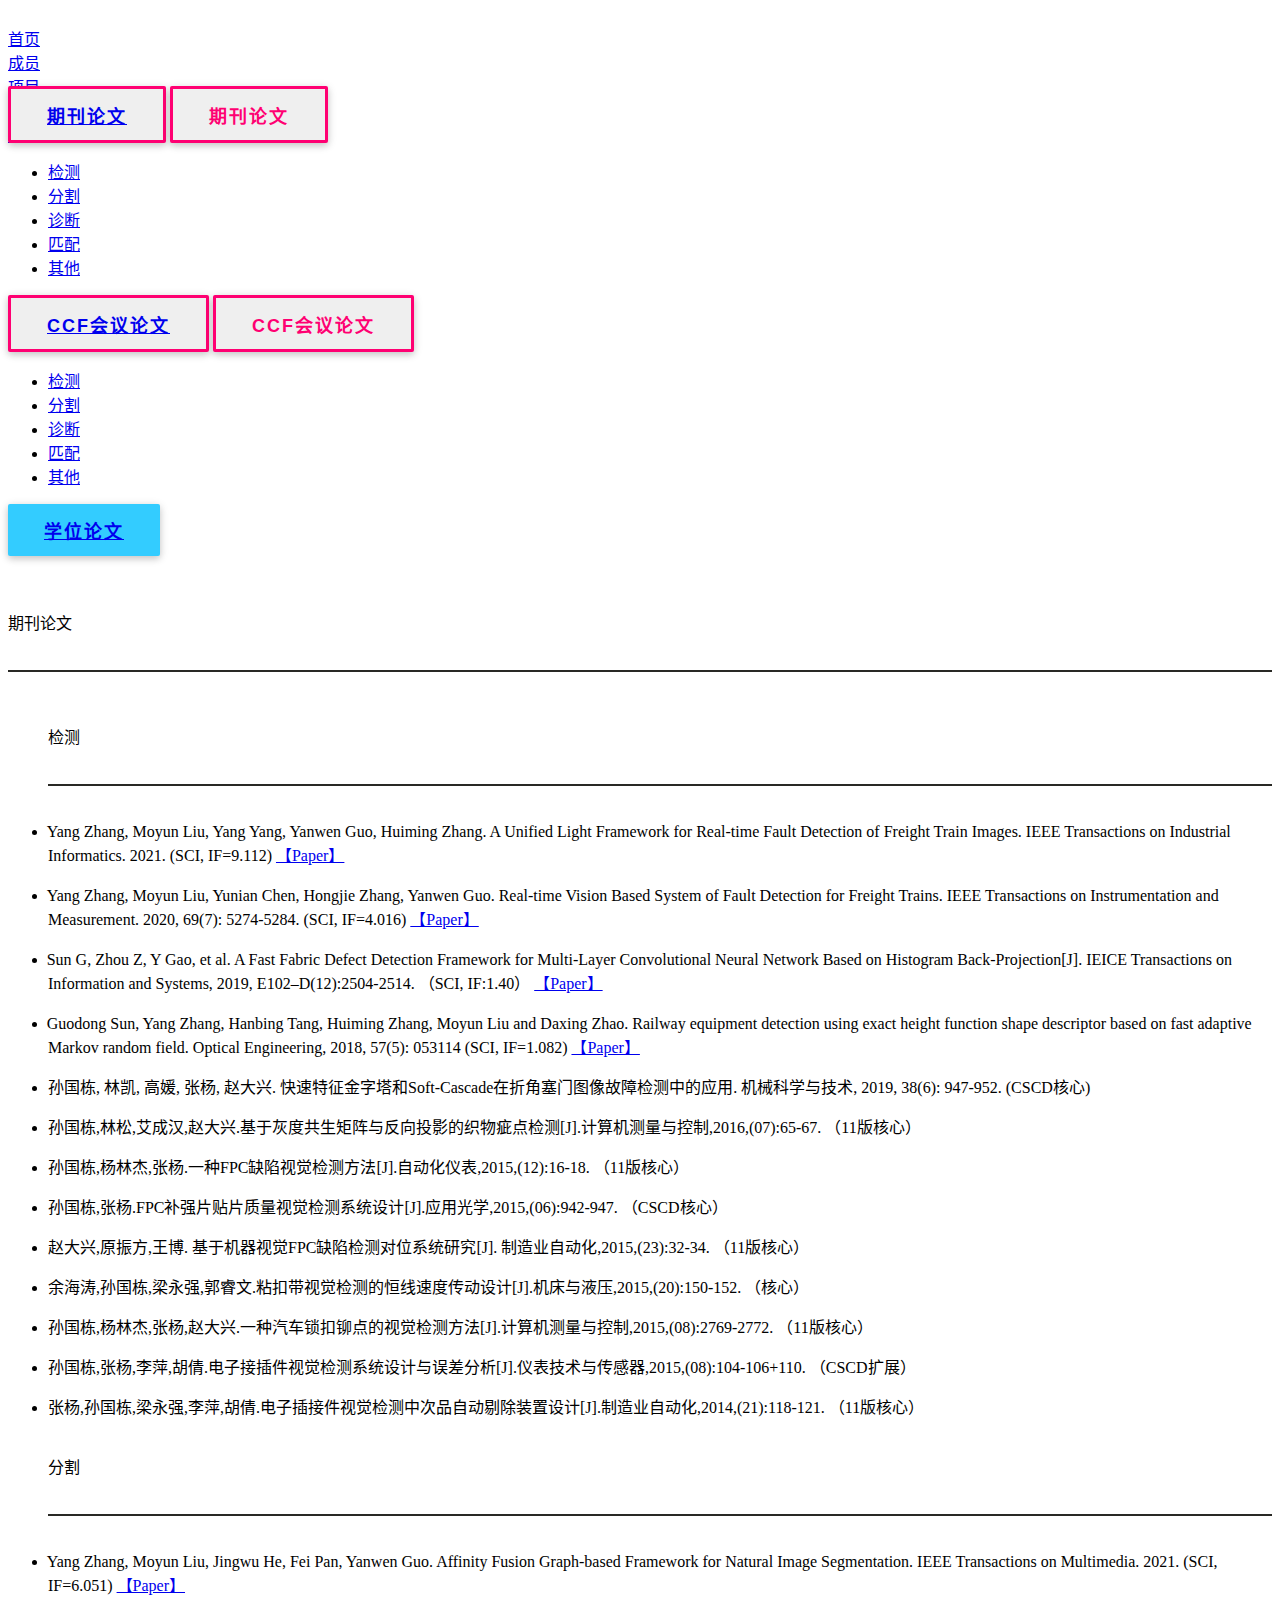
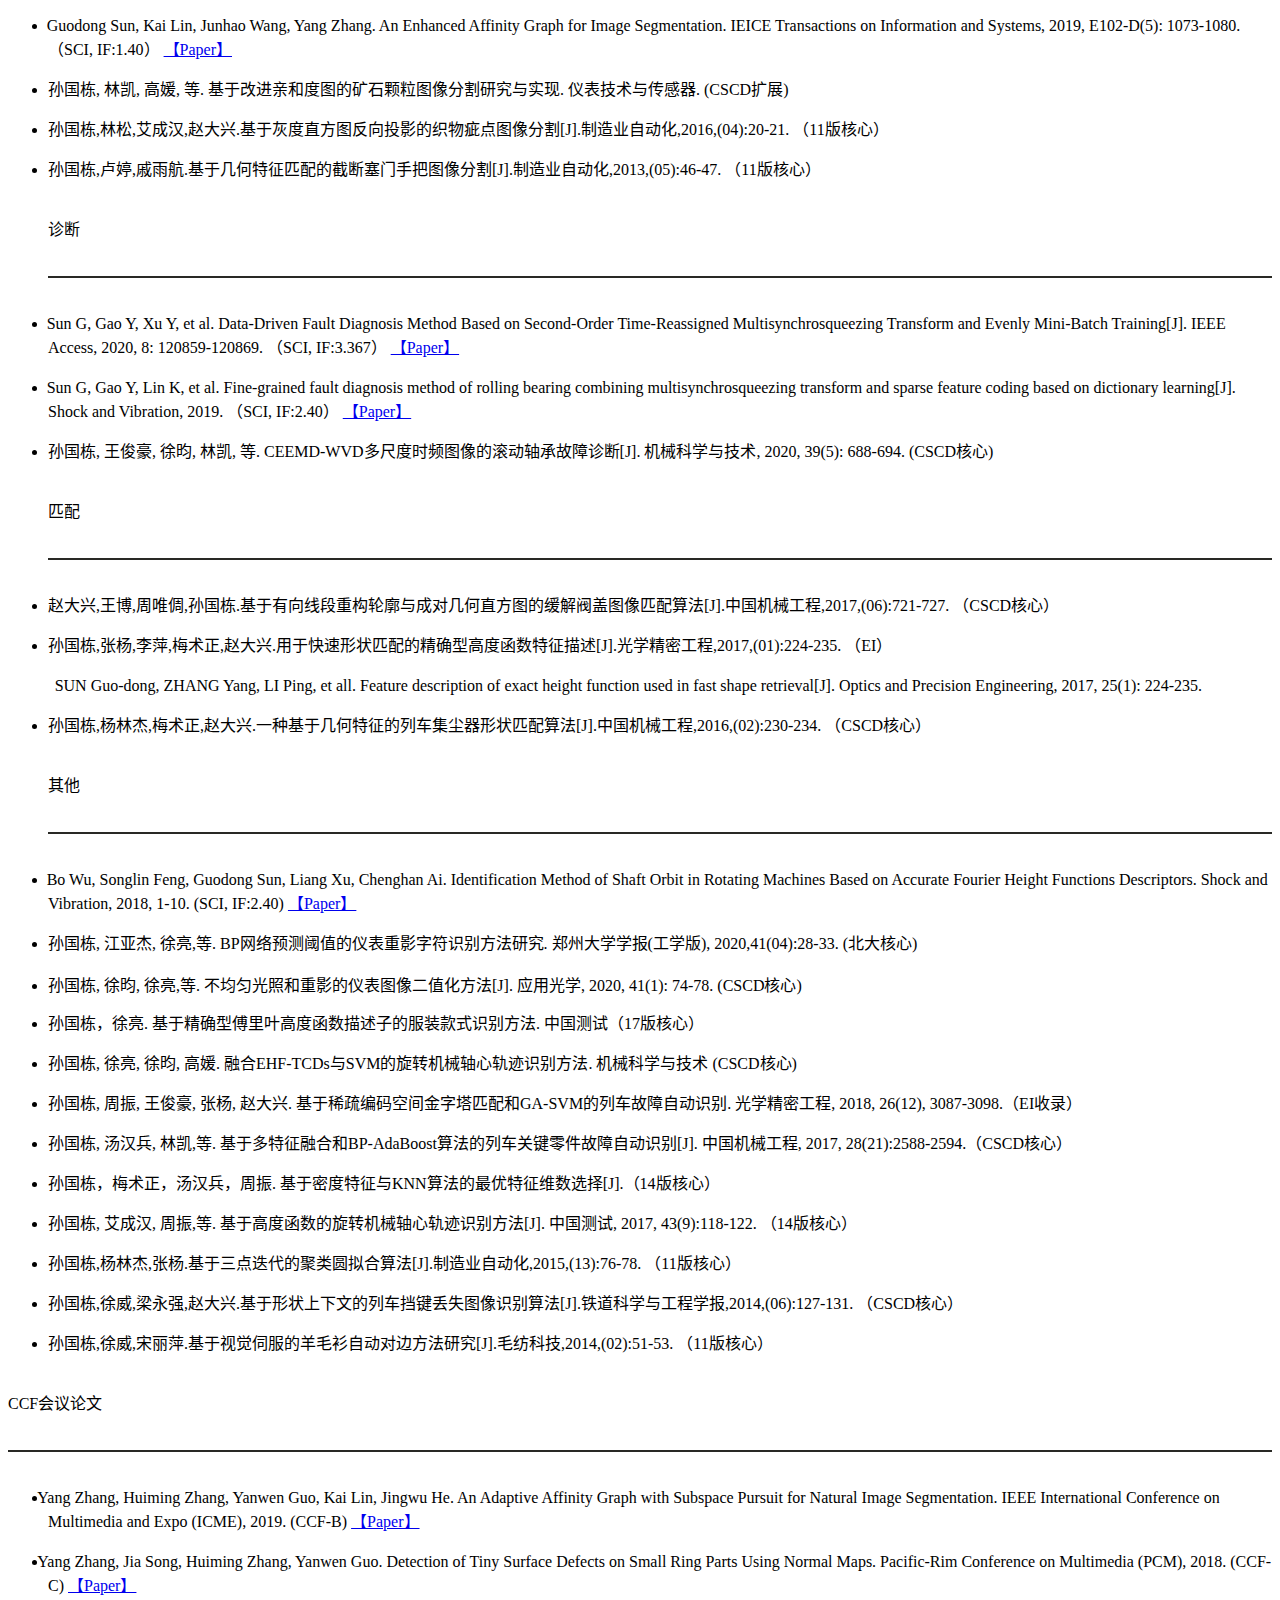
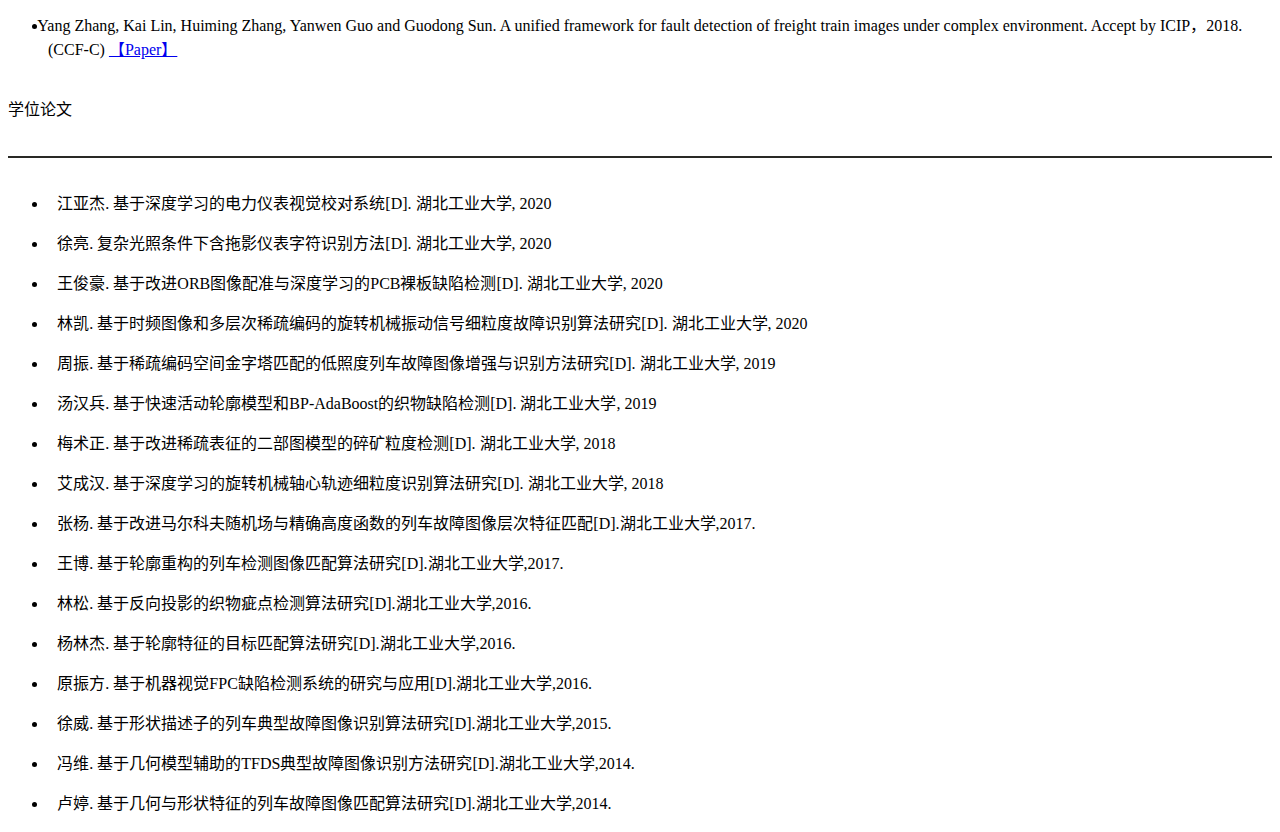
==== commit ec93c853: "Update Paper.html" ====
--- a/CV/Team/Paper.html
+++ b/CV/Team/Paper.html
@@ -168,7 +168,7 @@
             150%"><span lang="EN-US" style="font-size:12.0pt;line-height:150%"><span style="font:7.0pt &quot;Times New Roman&quot;">&nbsp;&nbsp;&nbsp; </span></span><span lang="EN-US" style="font-size:12.0pt;line-height:150%">Yang Zhang, Moyun Liu,
           Yunian Chen, Hongjie Zhang, Yanwen Guo. Real-time Vision Based System of Fault
           Detection for Freight Trains. IEEE Transactions on Instrumentation and
-          Measurement. 2020, 69(7): 5274-5284. (SCI, IF=3.658)</span>   <a href="https://ieeexplore.ieee.org/stamp/stamp.jsp?tp=&amp;arnumber=8911418" target="_blank">【Paper】</a></p></li>
+          Measurement. 2020, 69(7): 5274-5284. (SCI, IF=4.016)</span>   <a href="https://ieeexplore.ieee.org/stamp/stamp.jsp?tp=&amp;arnumber=8911418" target="_blank">【Paper】</a></p></li>
         
           <li><p class="MsoNormal" style="margin-left:0.0pt;text-indent:-8.0pt;line-height:
           150%"><span lang="EN-US" style="font-size:12.0pt;line-height:150%"><span style="font:7.0pt &quot;Times New Roman&quot;">&nbsp;&nbsp;&nbsp; </span></span><span lang="EN-US" style="font-size:12.0pt;line-height:150%">Sun G, Zhou Z, Y Gao, et
@@ -338,7 +338,7 @@
           2020, 8:</span><span lang="EN-US"> </span><span lang="EN-US" style="font-size:12.0pt;
           line-height:150%">120859-120869. </span><span style="font-size:12.0pt;
           line-height:150%;font-family:宋体">（</span><span lang="EN-US" style="font-size:
-          12.0pt;line-height:150%">SCI, IF:3.90</span><span style="font-size:12.0pt;
+          12.0pt;line-height:150%">SCI, IF:3.367</span><span style="font-size:12.0pt;
           line-height:150%;font-family:宋体">）</span>   <a href="https://ieeexplore.ieee.org/stamp/stamp.jsp?tp=&amp;arnumber=9130692" target="_blank">【Paper】</a></p></li>
           
           <li><p class="MsoNormal" style="margin-left:0.0pt;text-indent:-8.0pt;line-height:
